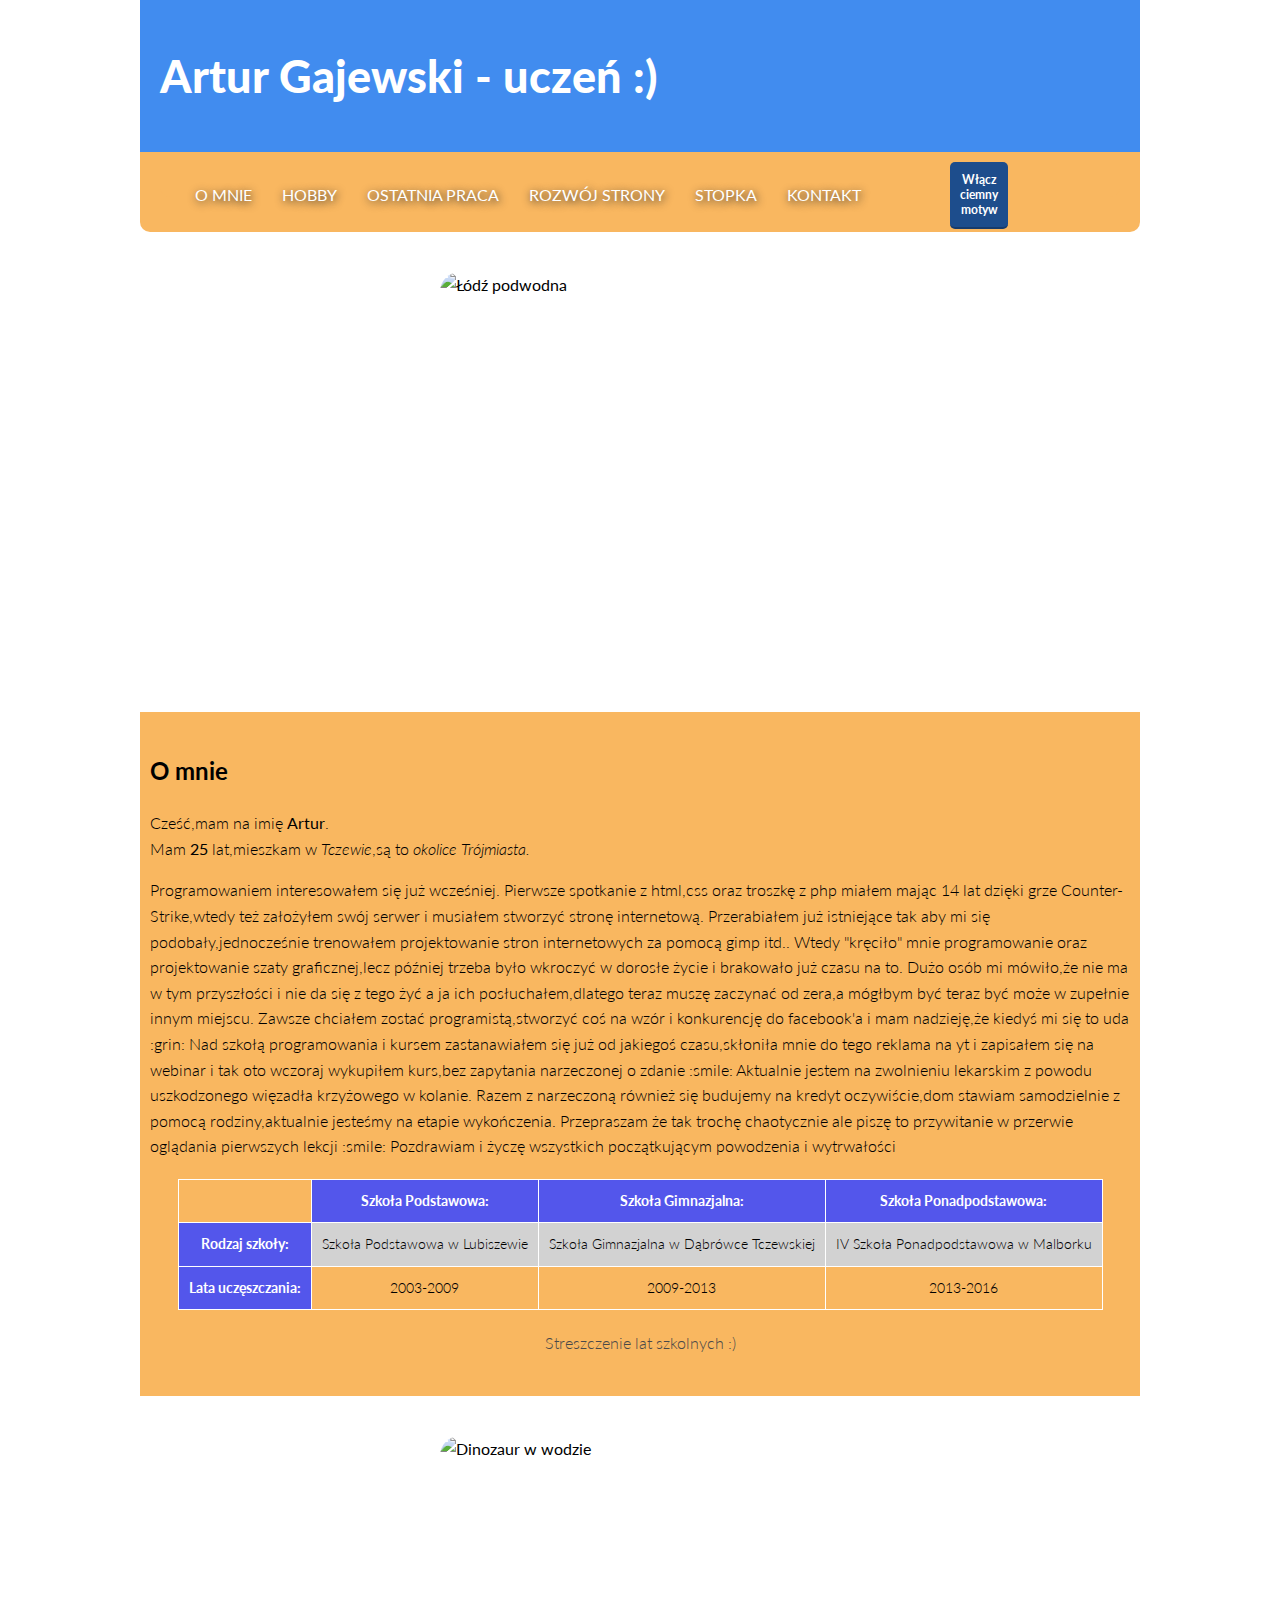
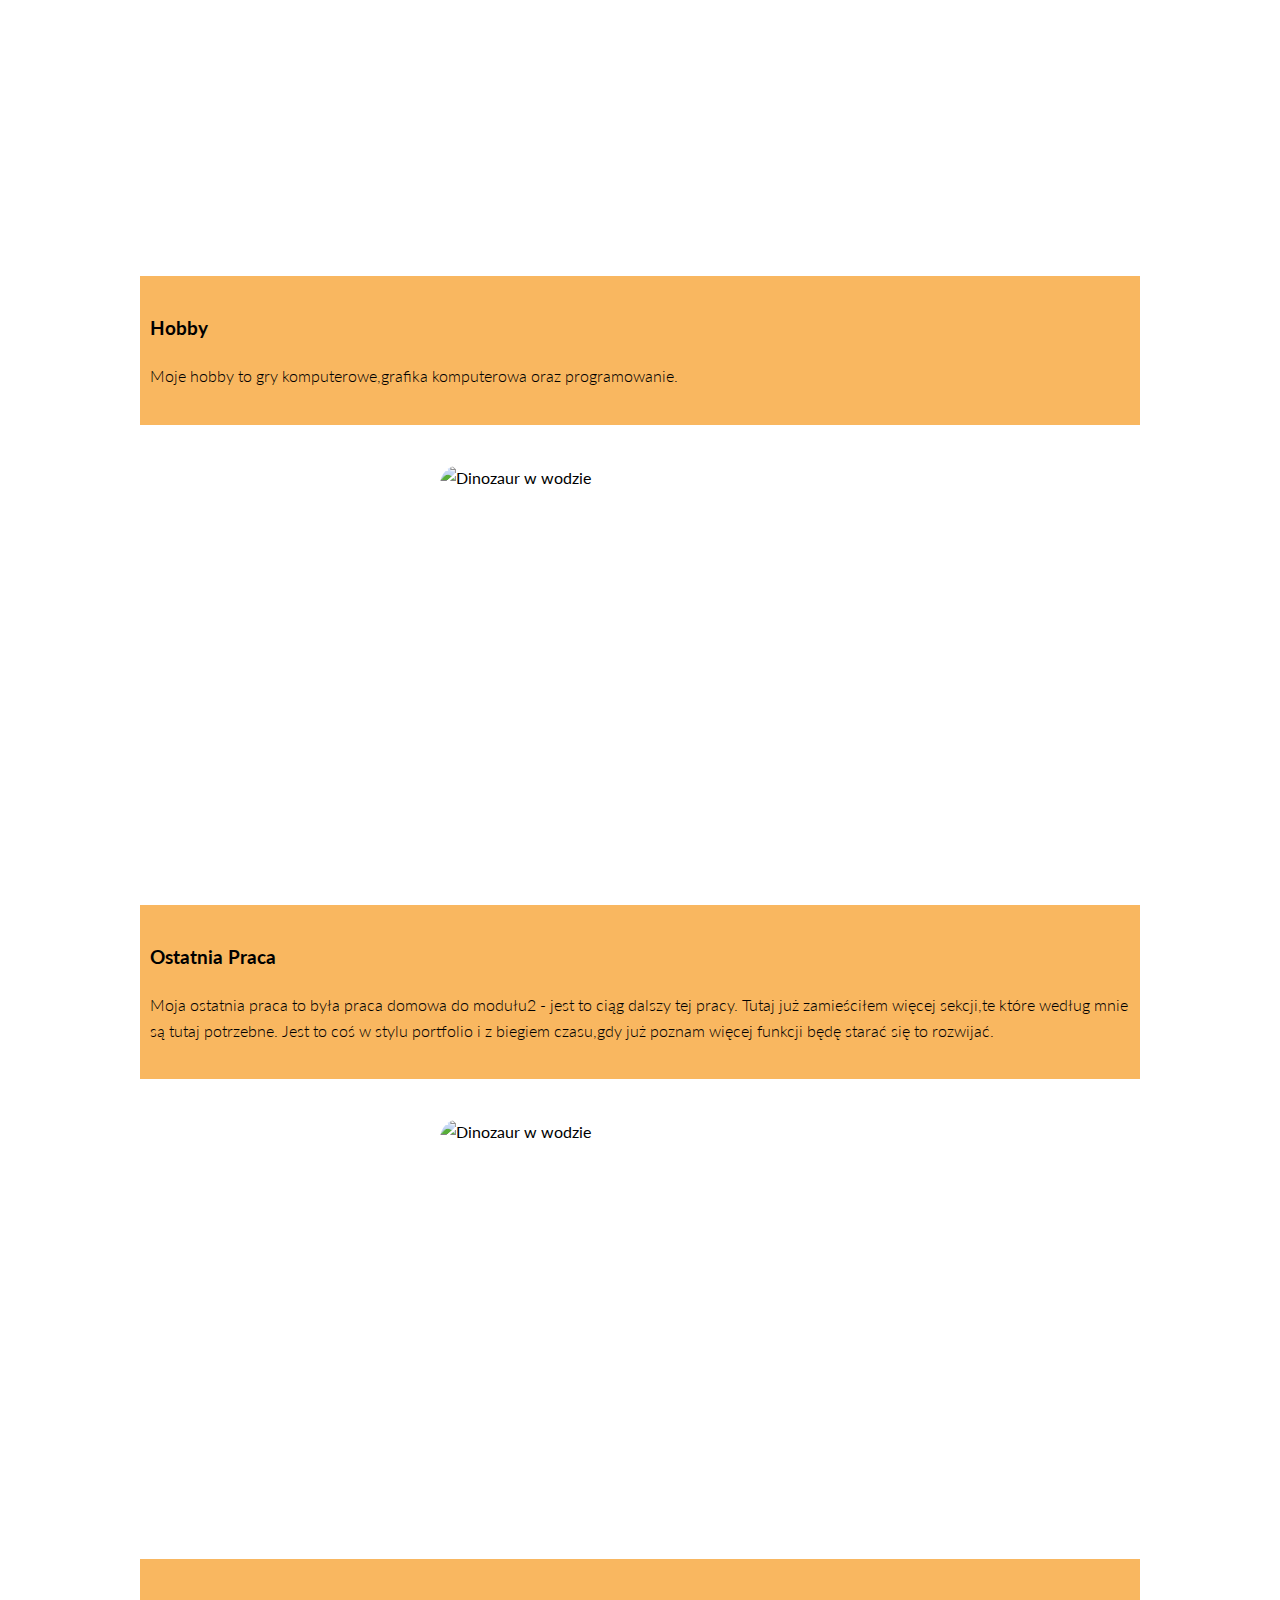
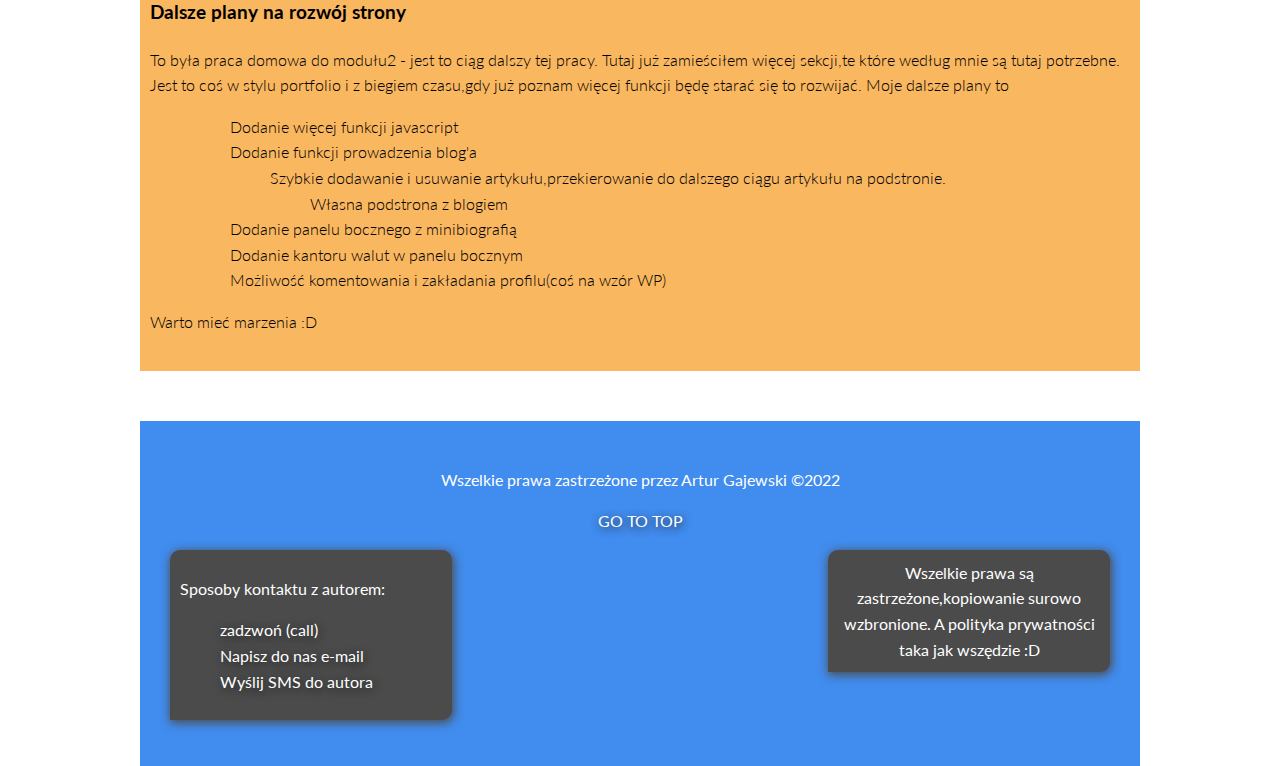
==== index.html @ 911ef3c0 "Initial commit" ====
<!DOCTYPE html>
<html lang="pl">

<head>
    <meta charset="UTF-8">
    <meta http-equiv="X-UA-Compatible" content="IE=edge">
    <meta name="viewport" content="width=device-width, initial-scale=1.0">
    <link href="css/style.css" rel="stylesheet">
    <link href="css/body.css" rel="stylesheet">
    <link href="css/header.css" rel="stylesheet">
    <link href="css/navigation.css" rel="stylesheet">
    <link href="css/article.css" rel="stylesheet">
    <link href="css/table.css" rel="stylesheet">
    <link href="css/footer.css" rel="stylesheet">
    <link rel="stylesheet" href="https://cdnjs.cloudflare.com/ajax/libs/normalize/8.0.1/normalize.min.css"
        integrity="sha512-NhSC1YmyruXifcj/KFRWoC561YpHpc5Jtzgvbuzx5VozKpWvQ+4nXhPdFgmx8xqexRcpAglTj9sIBWINXa8x5w=="
        crossorigin="anonymous" referrerpolicy="no-referrer" />
    <link rel="preconnect" href="https://fonts.googleapis.com">
    <link rel="preconnect" href="https://fonts.gstatic.com" crossorigin>
    <link
        href="https: //fonts.googleapis.com/css2? rodzina= Lato:ital,masa@0,300;0,400;0,700;0,900;1,300;1400;1,700;1900 & display=swap"
        rel="stylesheet">
    <script defer src="js/script.js"></script>
    <title>Moja pierwsza strona</title>
</head>

<body class="body">
    <header id="top">
        <h1 class="top__header">Artur Gajewski - uczeń :)
        </h1>
    </header>
    <nav class="navigation">
        <ul class="navigation">
            <li class="navigation__links--list"><a class="navigation__links" href="#o-mnie"> O mnie</a></li>
            <li class="navigation__links--list"><a class="navigation__links" href="#hobby"> Hobby</a></li>
            <li class="navigation__links--list"><a class="navigation__links" href="#ostatnia-praca"> Ostatnia praca</a>
            </li>
            <li class="navigation__links--list"><a class="navigation__links" href="#rozwoj-strony"> Rozwój strony</a>
            </li>
            <li class="navigation__links--list"><a class="navigation__links" href="#stopka"> Stopka</a></li>
            <li class="navigation__links--list"><a class="navigation__links" href="kontakt.html"> Kontakt</a></li>

            <button class="navigation__button js-button__changeBackground">Włącz <div class="darkedName">ciemny</div>
                motyw</button>
        </ul>
    </nav>
    <section id="o-mnie">
        <div class="article__aboutMe">
            <img height="300" width="300" class="article__image" src="https://i.ibb.co/nnDmrd6/fr.png"
                alt="Łódź podwodna">
        </div>
        <div class="article__aboutMeMore">
            <h2> O mnie</h2>
            <p>Cześć,mam na imię <strong>Artur</strong>.<br>Mam <b>25</b> lat,mieszkam w <i>Tczewie</i>,są to
                <em>okolice
                    Trójmiasta.</em>
            </p>
            <p>Programowaniem interesowałem się
                już wcześniej. Pierwsze spotkanie z html,css oraz troszkę z php miałem mając 14 lat dzięki grze
                Counter-Strike,wtedy też założyłem swój serwer i musiałem stworzyć stronę internetową. Przerabiałem już
                istniejące tak aby mi się podobały,jednocześnie trenowałem projektowanie stron internetowych za pomocą
                gimp
                itd.. Wtedy "kręciło" mnie programowanie oraz projektowanie szaty graficznej,lecz później trzeba było
                wkroczyć w dorosłe życie i brakowało już czasu na to. Dużo osób mi mówiło,że nie ma w tym przyszłości i
                nie
                da się z tego żyć a ja ich posłuchałem,dlatego teraz muszę zaczynać od zera,a mógłbym być teraz być może
                w
                zupełnie innym miejscu. Zawsze chciałem zostać programistą,stworzyć coś na wzór i konkurencję do
                facebook'a
                i mam nadzieję,że kiedyś mi się to uda :grin: Nad szkołą programowania i kursem zastanawiałem się już od
                jakiegoś czasu,skłoniła mnie do tego reklama na yt i zapisałem się na webinar i tak oto wczoraj
                wykupiłem
                kurs,bez zapytania narzeczonej o zdanie :smile: Aktualnie jestem na zwolnieniu lekarskim z powodu
                uszkodzonego więzadła krzyżowego w kolanie. Razem z narzeczoną również się budujemy na kredyt
                oczywiście,dom
                stawiam samodzielnie z pomocą rodziny,aktualnie jesteśmy na etapie wykończenia. Przepraszam że tak
                trochę
                chaotycznie ale piszę to przywitanie w przerwie oglądania pierwszych lekcji :smile: Pozdrawiam i życzę
                wszystkich początkującym powodzenia i wytrwałości</p>
            <p>
            <table class="table">
                <caption class="table__caption">Streszczenie lat szkolnych :)</caption>
                <tr class="table__row">
                    <th scope="col" class="table__cell"></th>
                    <th scope="col" class="table__cell table__cell--header">Szkoła Podstawowa:</th>
                    <th scope="col" class="table__cell table__cell--header">Szkoła Gimnazjalna:</th>
                    <th scope="col" class="table__cell table__cell--header">Szkoła Ponadpodstawowa:</th>
                </tr>
                <tr class="table__row">
                    <th scope="row" class="table__cell table__cell--header">Rodzaj szkoły:</th>
                    <td class="table__cell">Szkoła Podstawowa w Lubiszewie
                    </td>
                    <td class="table__cell">Szkoła Gimnazjalna w Dąbrówce Tczewskiej</td>
                    <td class="table__cell">IV Szkoła Ponadpodstawowa w Malborku</td>
                </tr>
                <tr class="table__row">
                    <th scope="row" class="table__cell table__cell--header">Lata uczęszczania:</th>
                    <td class="table__cell">2003-2009</td>
                    <td class="table__cell">2009-2013</td>
                    <td class="table__cell">2013-2016</td>
                </tr>

            </table>
            </p>
        </div>
    </section>
    <section id="hobby">
        <div class="article__aboutMe">
            <img height="300" width="300" class="article__image" src="https://i.ibb.co/V9R0F4C/fr3.jpg"
                alt="Dinozaur w wodzie">
        </div>
        <div class="article__aboutMeMore">
            <h3> Hobby </h3>
            <p>Moje hobby to gry komputerowe,grafika komputerowa oraz programowanie.</p>
        </div>
    </section>
    <section id="ostatnia-praca">
        <div class="article__aboutMe">
            <img height="300" width="300" class="article__image" src="https://i.ibb.co/86GWnsB/fr2.webp"
                alt="Dinozaur w wodzie">
        </div>
        <div class="article__aboutMeMore">
            <h3> Ostatnia Praca </h3>
            <p>Moja ostatnia praca to była praca domowa do modułu2 - jest to ciąg dalszy tej pracy.
                Tutaj już zamieściłem więcej sekcji,te które według mnie są tutaj potrzebne. Jest to coś w stylu
                portfolio i z biegiem czasu,gdy już poznam więcej funkcji będę starać się to rozwijać.
            </p>
        </div>
    </section>
    <section id="rozwoj-strony">
        <div class="article__aboutMe">
            <img height="300" width="300" class="article__image" src="https://i.ibb.co/kXwbJT5/fr4.png"
                alt="Dinozaur w wodzie">
        </div>
        <div class="article__aboutMeMore">
            <h3> Dalsze plany na rozwój strony </h3>
            <p>To była praca domowa do modułu2 - jest to ciąg dalszy tej pracy.
                Tutaj już zamieściłem więcej sekcji,te które według mnie są tutaj potrzebne. Jest to coś w stylu
                portfolio i z biegiem czasu,gdy już poznam więcej funkcji będę starać się to rozwijać. Moje dalsze plany
                to
            <ul>
                <ol>
                    Dodanie więcej funkcji javascript
                </ol>
                <ol>Dodanie funkcji prowadzenia blog'a
                    <ol>Szybkie dodawanie i usuwanie artykułu,przekierowanie do dalszego ciągu artykułu na podstronie.
                        <ol>
                            Własna podstrona z blogiem
                        </ol>
                    </ol>
                </ol>
                <ol>Dodanie panelu bocznego z minibiografią</ol>
                <ol>Dodanie kantoru walut w panelu bocznym</ol>
                <ol>Możliwość komentowania i zakładania profilu(coś na wzór WP)</ol>
            </ul>
            </p>
            <p> Warto mieć marzenia :D</p>
        </div>
    </section>
    <footer id="stopka" class="footer">
        <p> Wszelkie prawa zastrzeżone przez Artur Gajewski &copy;2022</p>
        <a class="footer__gotop" href="#top"> Go to top</a>
        <p>
        <div class="footer__privatePolitics">
            Wszelkie prawa są zastrzeżone,kopiowanie surowo wzbronione.
            A polityka prywatności taka jak wszędzie :D
        </div>
        <nav id="linki-stopka" class="navigation__footer">

            <p>
                Sposoby kontaktu z autorem:
            </p>
            <ul>
                <ol class="footer__organizeListChange">
                    <a class="footer__links" href="tel:+48513284900"> zadzwoń (call)</a>
                </ol>
                <ol class="footer__organizeListChange">
                    <a class="footer__links"
                        href="mailto:arturgaj6@wp.pl?subject=Wiadomość%20z%20TwojePierwszaStrona&body=Świetna strona,dodaj w email coś od siebie a ja Cię pozdrawiam serdecznie :) Miłego dnia Ci życzę :)">Napisz
                        do nas e-mail</a>
                </ol>
                <ol class="footer__organizeListChange">
                    <a class="footer__links" href="sms:+48513284900">Wyślij SMS do autora</a>
                </ol>
            </ul>
        </nav>
        </p>

    </footer>

</body>

</html>
---- css/style.css ----
@import url("https://fonts.googleapis.com/css2?family=Lato:ital,wght@0,300;0,400;0,700;0,900;1,300;1,400;1,700;1,900&display=swap");
---- css/body.css ----
html {
    box-sizing: border-box;
    word-break: break-word;
  }
  
  *,
  ::after,
  ::before {
    box-sizing: inherit;
  }
  
  .body {
    background-color: #fff;
    max-width: 1000px;
    margin: auto;
    font-family: "Lato", sans-serif;
    font-size: 16px;
    line-height: 1.6;
  }
  
  .darkBody {
    background-color: #222;
    color: #fff;
  }

  .navigation__button {
    position: relative;
    margin: -20px auto;
    font-weight: bold;
    font-family: 'Lato', sans-serif;
    font-size: 12px;
    color: #fff;
    background-color: rgb(29, 77, 140);
    float: right;
    margin-right: 10%;
    padding: 10px;
    border-radius: 5px;
    border: none;
    border-bottom: 2px solid rgb(23, 59, 107);
}

.dark {
    color: #fff;
}

.navigation__button:hover {
    background-color: rgb(249, 183, 96);
}
---- css/header.css ----
.top__header {
    font-weight: 900;
    font-family: "Lato", sans-serif;
    font-size: 45px;
    color: #fff;
    background-color: rgb(65, 140, 239);
    padding: 40px 20px;
    margin: 0;
}
---- css/navigation.css ----
.navigation {
    margin-top: auto;
    background-color: rgb(249, 183, 96);
    color: #eaeaea;
    font-size: 16px;
    padding: 15px 20px;
    border-radius: 0px 0px 10px 10px;
    list-style-type:none;
    margin-bottom:20px;
}

.navigation__links {
    color: #fff;
    text-decoration: none;
    text-shadow: 1px 2px 9px #222;
    text-transform: uppercase;
    padding: 10px 15px;
}

.navigation__links:hover {
    background-color: rgb(65, 140, 239);
    border-bottom: 2px solid rgb(44, 100, 174);
    border-left: 3px solid rgb(37, 85, 147);
    border-radius: 5px 7px 9px 0px;
}

.navigation__links--list {
    float: left;
}
---- css/article.css ----
.article__aboutMe {
    margin-left: 0;
}

.article__aboutMeMore {
    margin: 0;
    background-color: rgb(249, 183, 96);
    padding: 20px 10px;
    font-family: "Lato", sans-serif;
    font-size: 16px;
    font-weight: 300;
    line-height: 1.6;
}

.article__image {
    border-radius: 20px;
    width: 100%;
    height: 100%;
    max-width: 400px;
    max-height: 400px;
    margin: 40px auto;
    display: block;
}
---- css/table.css ----
.table {
    margin: 20px auto;
    border-collapse: collapse;
    overflow-x: scroll;
}

.table__caption {
    margin-top: 20px;
    color: #494949;
    font-size: 16px;
    caption-side: bottom;
    text-align: center;
}

.table__cell {
    border: 1px solid #fff;
    padding: 10px;
    font-size: 14px;
    vertical-align: middle;
    text-align: center;
}

.table__row:nth-child(even) {
    background-color: #d2d2d2;
}

.table__row:hover {
    background-color: rgb(83, 86, 235);
    color: #fff;
}

.table__cell--header {
    background-color: rgb(83, 86, 235);
    color: #fff;
}
---- css/footer.css ----
.footer {
    background-color: rgb(65, 140, 239);
    padding: 30px;
    margin-top: 50px;
    color: #fff;
    text-align: center;
}

.navigation__footer {
    background-color: rgb(75, 75, 75);
    max-width: 30%;
    min-width: 30%;
    text-align: left;
    padding: 10px;
    border-radius: 10px 10px 10px 0px;
    box-shadow: 1px 2px 10px 1px #4c4c4c;
}

.footer__gotop {
    color: #fff;
    text-decoration: none;
    text-shadow: 1px 2px 9px #222;
    text-transform: uppercase;
    padding: 10px;
    text-align: center;
}

.footer__gotop:hover {
    color: rgb(61, 61, 61);
    text-shadow: 1px 2px 9px rgb(108, 108, 108);
    border-bottom: 2px solid #4c4c4c;
    border-left: 3px solid rgb(44, 100, 174);
}

.footer__links {
    margin-left: 0px;
    margin-top: 5px;
    color: #fff;
    text-decoration: none;
    text-shadow: 1px 2px 9px #222;
    padding: 10px;
    padding-top: 15px;
}

.footer__links:hover {
    color: #fff;
    text-shadow: 1px 2px 9px rgb(108, 108, 108);
    margin-left: 10px;
}

.footer__organizeListChange {
    margin-left: -50px;
}

.footer__privatePolitics {
    display: block;
    background-color: rgb(75, 75, 75);
    max-width: 30%;
    min-width: 30%;
    padding: 10px;
    border-radius: 10px 10px 10px 0px;
    box-shadow: 1px 2px 10px 1px #4c4c4c;
    float: right;
}
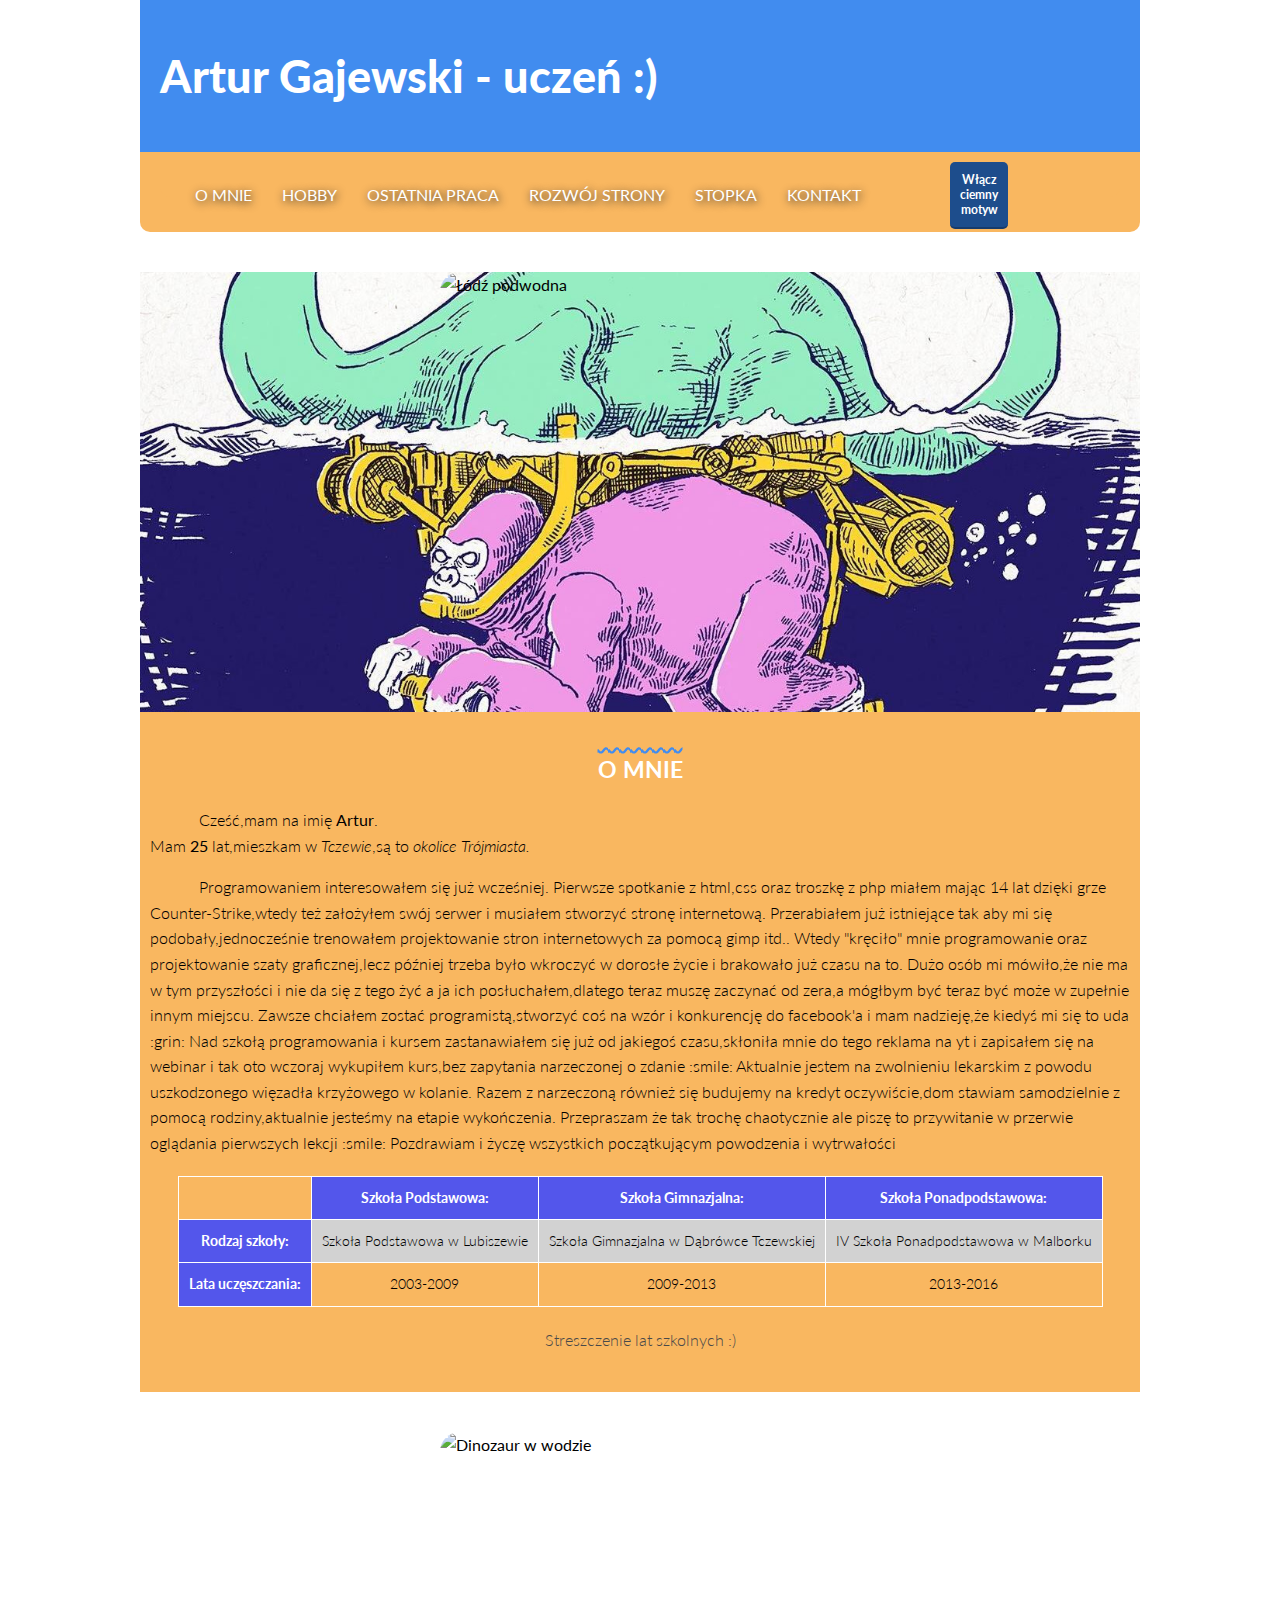
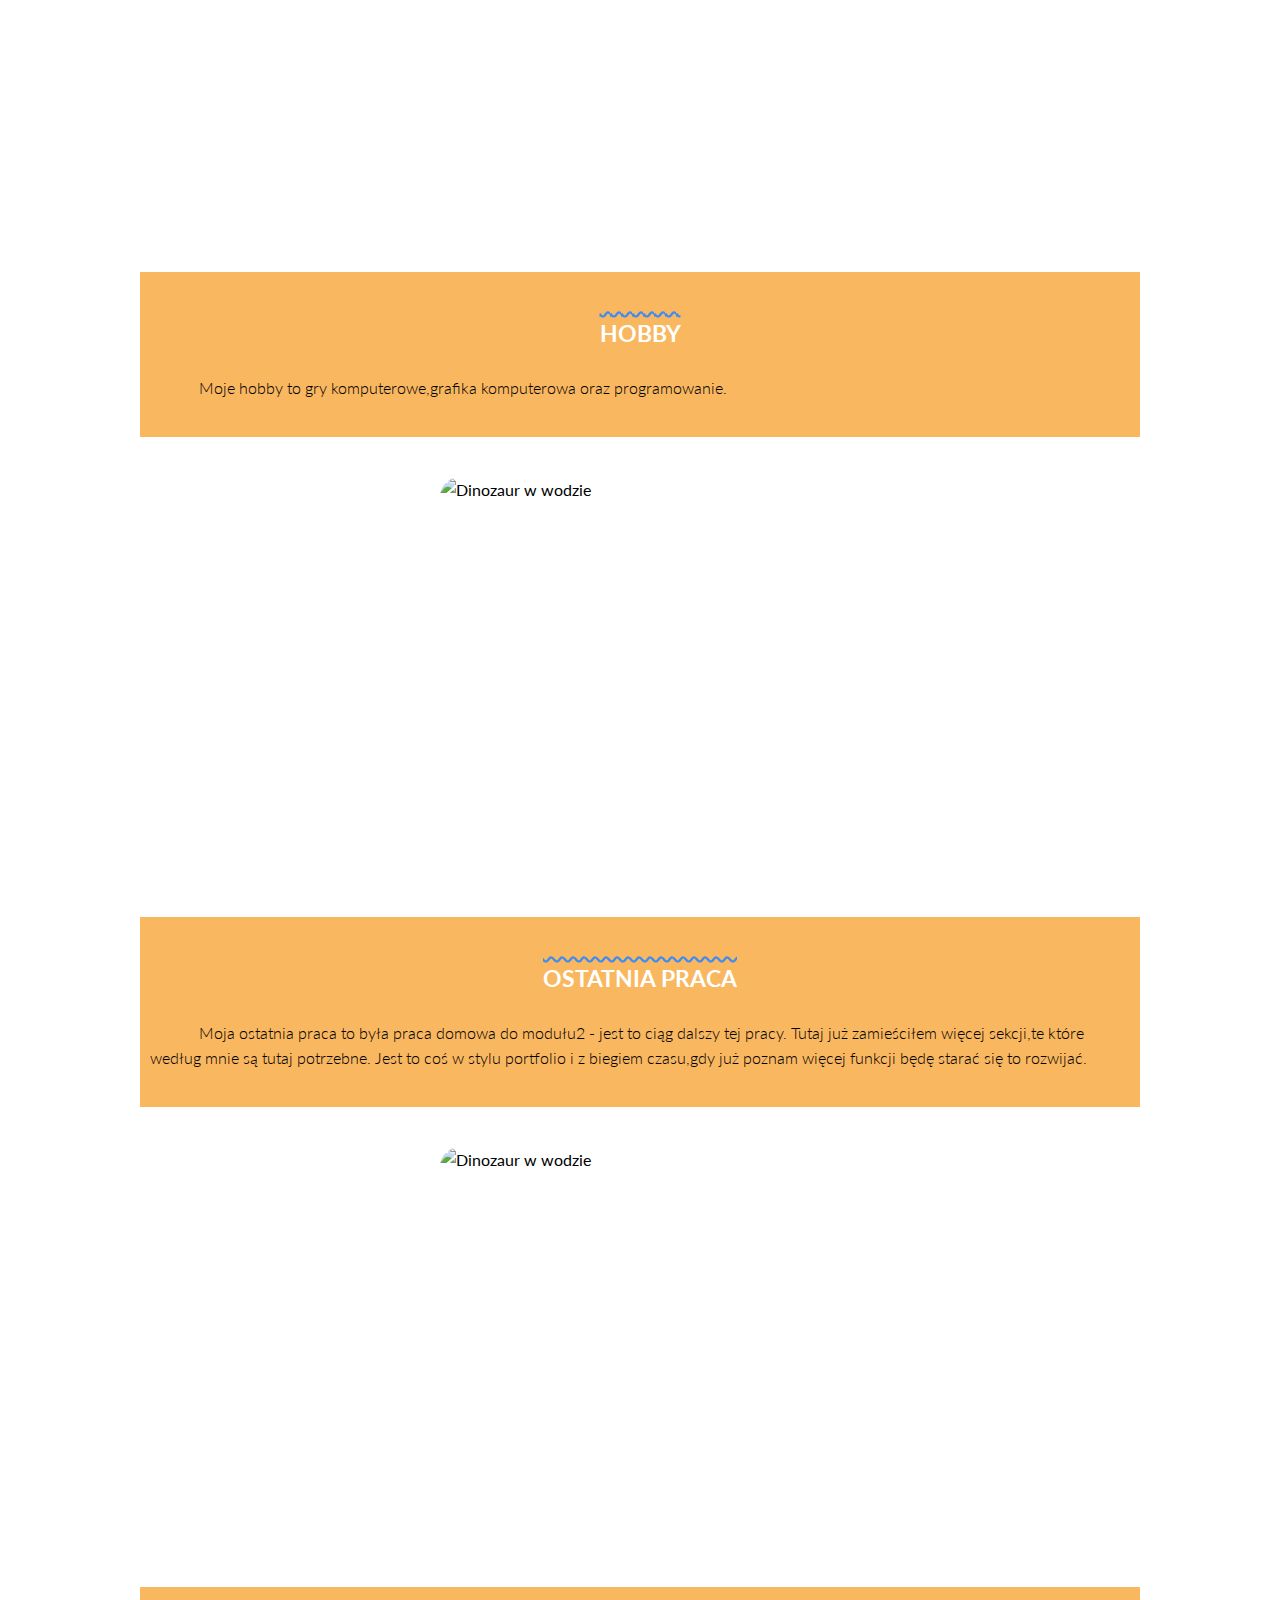
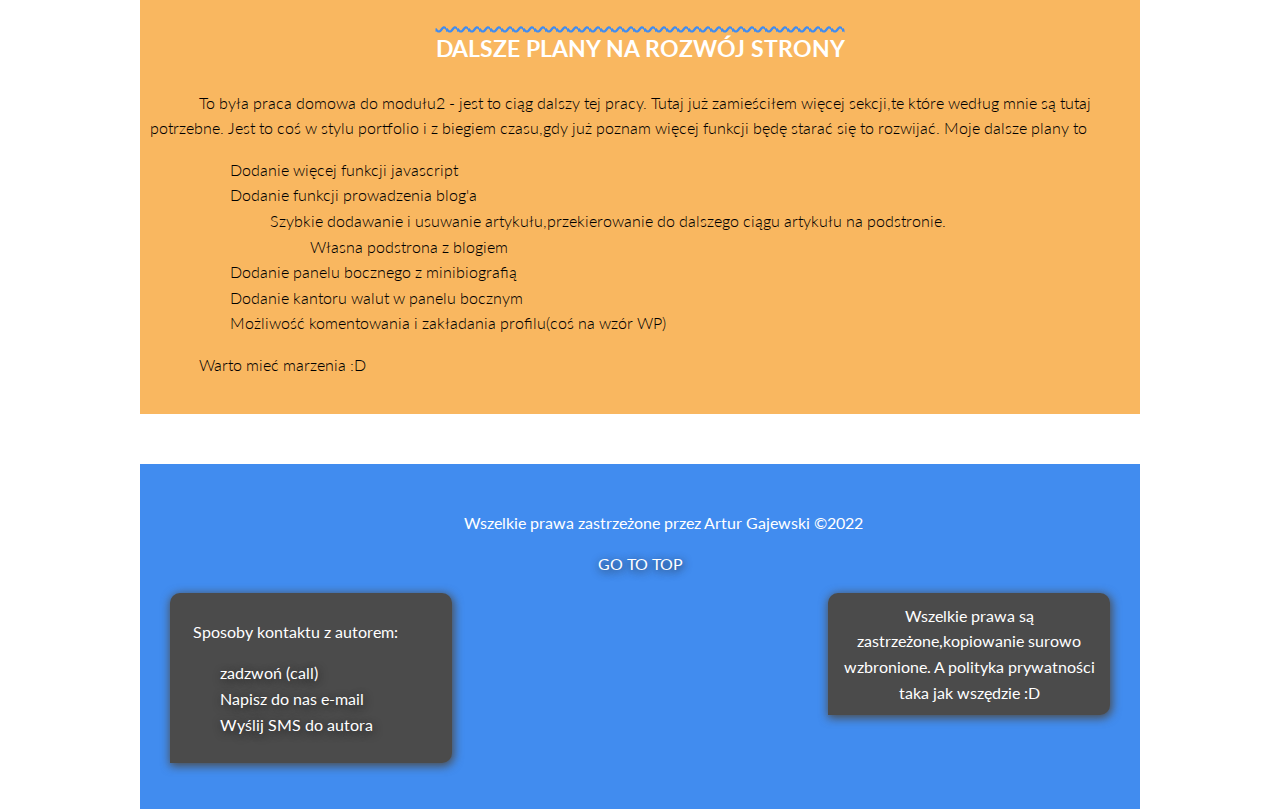
==== commit 07547715: "added a few class to section/add background image" ====
--- a/index.html
+++ b/index.html
@@ -5,6 +5,7 @@
     <meta charset="UTF-8">
     <meta http-equiv="X-UA-Compatible" content="IE=edge">
     <meta name="viewport" content="width=device-width, initial-scale=1.0">
+    <link href="css/main.css" rel="stylesheet">
     <link href="css/style.css" rel="stylesheet">
     <link href="css/body.css" rel="stylesheet">
     <link href="css/header.css" rel="stylesheet">
@@ -22,6 +23,8 @@
         rel="stylesheet">
     <script defer src="js/script.js"></script>
     <title>Moja pierwsza strona</title>
+    <meta property="og:image" content="images/homepage.png">
+    <link rel="icon" href="images/favicon.png">
 </head>
 
 <body class="body">
@@ -44,130 +47,140 @@
                 motyw</button>
         </ul>
     </nav>
-    <section id="o-mnie">
-        <div class="article__aboutMe">
-            <img height="300" width="300" class="article__image" src="https://i.ibb.co/nnDmrd6/fr.png"
-                alt="Łódź podwodna">
-        </div>
-        <div class="article__aboutMeMore">
-            <h2> O mnie</h2>
-            <p>Cześć,mam na imię <strong>Artur</strong>.<br>Mam <b>25</b> lat,mieszkam w <i>Tczewie</i>,są to
-                <em>okolice
-                    Trójmiasta.</em>
-            </p>
-            <p>Programowaniem interesowałem się
-                już wcześniej. Pierwsze spotkanie z html,css oraz troszkę z php miałem mając 14 lat dzięki grze
-                Counter-Strike,wtedy też założyłem swój serwer i musiałem stworzyć stronę internetową. Przerabiałem już
-                istniejące tak aby mi się podobały,jednocześnie trenowałem projektowanie stron internetowych za pomocą
-                gimp
-                itd.. Wtedy "kręciło" mnie programowanie oraz projektowanie szaty graficznej,lecz później trzeba było
-                wkroczyć w dorosłe życie i brakowało już czasu na to. Dużo osób mi mówiło,że nie ma w tym przyszłości i
-                nie
-                da się z tego żyć a ja ich posłuchałem,dlatego teraz muszę zaczynać od zera,a mógłbym być teraz być może
-                w
-                zupełnie innym miejscu. Zawsze chciałem zostać programistą,stworzyć coś na wzór i konkurencję do
-                facebook'a
-                i mam nadzieję,że kiedyś mi się to uda :grin: Nad szkołą programowania i kursem zastanawiałem się już od
-                jakiegoś czasu,skłoniła mnie do tego reklama na yt i zapisałem się na webinar i tak oto wczoraj
-                wykupiłem
-                kurs,bez zapytania narzeczonej o zdanie :smile: Aktualnie jestem na zwolnieniu lekarskim z powodu
-                uszkodzonego więzadła krzyżowego w kolanie. Razem z narzeczoną również się budujemy na kredyt
-                oczywiście,dom
-                stawiam samodzielnie z pomocą rodziny,aktualnie jesteśmy na etapie wykończenia. Przepraszam że tak
-                trochę
-                chaotycznie ale piszę to przywitanie w przerwie oglądania pierwszych lekcji :smile: Pozdrawiam i życzę
-                wszystkich początkującym powodzenia i wytrwałości</p>
-            <p>
-            <table class="table">
-                <caption class="table__caption">Streszczenie lat szkolnych :)</caption>
-                <tr class="table__row">
-                    <th scope="col" class="table__cell"></th>
-                    <th scope="col" class="table__cell table__cell--header">Szkoła Podstawowa:</th>
-                    <th scope="col" class="table__cell table__cell--header">Szkoła Gimnazjalna:</th>
-                    <th scope="col" class="table__cell table__cell--header">Szkoła Ponadpodstawowa:</th>
-                </tr>
-                <tr class="table__row">
-                    <th scope="row" class="table__cell table__cell--header">Rodzaj szkoły:</th>
-                    <td class="table__cell">Szkoła Podstawowa w Lubiszewie
-                    </td>
-                    <td class="table__cell">Szkoła Gimnazjalna w Dąbrówce Tczewskiej</td>
-                    <td class="table__cell">IV Szkoła Ponadpodstawowa w Malborku</td>
-                </tr>
-                <tr class="table__row">
-                    <th scope="row" class="table__cell table__cell--header">Lata uczęszczania:</th>
-                    <td class="table__cell">2003-2009</td>
-                    <td class="table__cell">2009-2013</td>
-                    <td class="table__cell">2013-2016</td>
-                </tr>
-
-            </table>
-            </p>
-        </div>
-    </section>
-    <section id="hobby">
-        <div class="article__aboutMe">
-            <img height="300" width="300" class="article__image" src="https://i.ibb.co/V9R0F4C/fr3.jpg"
-                alt="Dinozaur w wodzie">
-        </div>
-        <div class="article__aboutMeMore">
-            <h3> Hobby </h3>
-            <p>Moje hobby to gry komputerowe,grafika komputerowa oraz programowanie.</p>
-        </div>
-    </section>
-    <section id="ostatnia-praca">
-        <div class="article__aboutMe">
-            <img height="300" width="300" class="article__image" src="https://i.ibb.co/86GWnsB/fr2.webp"
-                alt="Dinozaur w wodzie">
-        </div>
-        <div class="article__aboutMeMore">
-            <h3> Ostatnia Praca </h3>
-            <p>Moja ostatnia praca to była praca domowa do modułu2 - jest to ciąg dalszy tej pracy.
-                Tutaj już zamieściłem więcej sekcji,te które według mnie są tutaj potrzebne. Jest to coś w stylu
-                portfolio i z biegiem czasu,gdy już poznam więcej funkcji będę starać się to rozwijać.
-            </p>
-        </div>
-    </section>
-    <section id="rozwoj-strony">
-        <div class="article__aboutMe">
-            <img height="300" width="300" class="article__image" src="https://i.ibb.co/kXwbJT5/fr4.png"
-                alt="Dinozaur w wodzie">
-        </div>
-        <div class="article__aboutMeMore">
-            <h3> Dalsze plany na rozwój strony </h3>
-            <p>To była praca domowa do modułu2 - jest to ciąg dalszy tej pracy.
-                Tutaj już zamieściłem więcej sekcji,te które według mnie są tutaj potrzebne. Jest to coś w stylu
-                portfolio i z biegiem czasu,gdy już poznam więcej funkcji będę starać się to rozwijać. Moje dalsze plany
-                to
-            <ul>
-                <ol>
-                    Dodanie więcej funkcji javascript
-                </ol>
-                <ol>Dodanie funkcji prowadzenia blog'a
-                    <ol>Szybkie dodawanie i usuwanie artykułu,przekierowanie do dalszego ciągu artykułu na podstronie.
-                        <ol>
-                            Własna podstrona z blogiem
+    <main class="main__background">
+        <section id="o-mnie">
+            <div class="article__aboutMe">
+                <img height="300" width="300" class="article__image" src="https://i.ibb.co/nnDmrd6/fr.png"
+                    alt="Łódź podwodna">
+            </div>
+            <div class="article__aboutMeMore">
+                <h2 class="section__tittle"> O mnie</h2>
+                <p class="paragraph">Cześć,mam na imię <strong>Artur</strong>.<br>Mam <b>25</b> lat,mieszkam w <i>Tczewie</i>,są to
+                    <em>okolice
+                        Trójmiasta.</em>
+                </p>
+                <p class="paragraph">Programowaniem interesowałem się
+                    już wcześniej. Pierwsze spotkanie z html,css oraz troszkę z php miałem mając 14 lat dzięki grze
+                    Counter-Strike,wtedy też założyłem swój serwer i musiałem stworzyć stronę internetową. Przerabiałem
+                    już
+                    istniejące tak aby mi się podobały,jednocześnie trenowałem projektowanie stron internetowych za
+                    pomocą
+                    gimp
+                    itd.. Wtedy "kręciło" mnie programowanie oraz projektowanie szaty graficznej,lecz później trzeba
+                    było
+                    wkroczyć w dorosłe życie i brakowało już czasu na to. Dużo osób mi mówiło,że nie ma w tym
+                    przyszłości i
+                    nie
+                    da się z tego żyć a ja ich posłuchałem,dlatego teraz muszę zaczynać od zera,a mógłbym być teraz być
+                    może
+                    w
+                    zupełnie innym miejscu. Zawsze chciałem zostać programistą,stworzyć coś na wzór i konkurencję do
+                    facebook'a
+                    i mam nadzieję,że kiedyś mi się to uda :grin: Nad szkołą programowania i kursem zastanawiałem się
+                    już od
+                    jakiegoś czasu,skłoniła mnie do tego reklama na yt i zapisałem się na webinar i tak oto wczoraj
+                    wykupiłem
+                    kurs,bez zapytania narzeczonej o zdanie :smile: Aktualnie jestem na zwolnieniu lekarskim z powodu
+                    uszkodzonego więzadła krzyżowego w kolanie. Razem z narzeczoną również się budujemy na kredyt
+                    oczywiście,dom
+                    stawiam samodzielnie z pomocą rodziny,aktualnie jesteśmy na etapie wykończenia. Przepraszam że tak
+                    trochę
+                    chaotycznie ale piszę to przywitanie w przerwie oglądania pierwszych lekcji :smile: Pozdrawiam i
+                    życzę
+                    wszystkich początkującym powodzenia i wytrwałości</p>
+                <p class="paragraph">
+                <table class="table">
+                    <caption class="table__caption">Streszczenie lat szkolnych :)</caption>
+                    <tr class="table__row">
+                        <th scope="col" class="table__cell"></th>
+                        <th scope="col" class="table__cell table__cell--header">Szkoła Podstawowa:</th>
+                        <th scope="col" class="table__cell table__cell--header">Szkoła Gimnazjalna:</th>
+                        <th scope="col" class="table__cell table__cell--header">Szkoła Ponadpodstawowa:</th>
+                    </tr>
+                    <tr class="table__row">
+                        <th scope="row" class="table__cell table__cell--header">Rodzaj szkoły:</th>
+                        <td class="table__cell">Szkoła Podstawowa w Lubiszewie
+                        </td>
+                        <td class="table__cell">Szkoła Gimnazjalna w Dąbrówce Tczewskiej</td>
+                        <td class="table__cell">IV Szkoła Ponadpodstawowa w Malborku</td>
+                    </tr>
+                    <tr class="table__row">
+                        <th scope="row" class="table__cell table__cell--header">Lata uczęszczania:</th>
+                        <td class="table__cell">2003-2009</td>
+                        <td class="table__cell">2009-2013</td>
+                        <td class="table__cell">2013-2016</td>
+                    </tr>
+
+                </table>
+                </p>
+            </div>
+        </section>
+        <section id="hobby">
+            <div class="article__aboutMe">
+                <img height="300" width="300" class="article__image" src="https://i.ibb.co/V9R0F4C/fr3.jpg"
+                    alt="Dinozaur w wodzie">
+            </div>
+            <div class="article__aboutMeMore">
+                <p class="section__tittle"> Hobby </h3>
+                <p class="paragraph">Moje hobby to gry komputerowe,grafika komputerowa oraz programowanie.</p>
+            </div>
+        </section>
+        <section id="ostatnia-praca">
+            <div class="article__aboutMe">
+                <img height="300" width="300" class="article__image" src="https://i.ibb.co/86GWnsB/fr2.webp"
+                    alt="Dinozaur w wodzie">
+            </div>
+            <div class="article__aboutMeMore">
+                <p class="section__tittle"> Ostatnia Praca </h3>
+                <p class="paragraph">Moja ostatnia praca to była praca domowa do modułu2 - jest to ciąg dalszy tej pracy.
+                    Tutaj już zamieściłem więcej sekcji,te które według mnie są tutaj potrzebne. Jest to coś w stylu
+                    portfolio i z biegiem czasu,gdy już poznam więcej funkcji będę starać się to rozwijać.
+                </p>
+            </div>
+        </section>
+        <section id="rozwoj-strony">
+            <div class="article__aboutMe">
+                <img height="300" width="300" class="article__image" src="https://i.ibb.co/kXwbJT5/fr4.png"
+                    alt="Dinozaur w wodzie">
+            </div>
+            <div class="article__aboutMeMore">
+                <p class="section__tittle"> Dalsze plany na rozwój strony </h3>
+                <p class="paragraph">To była praca domowa do modułu2 - jest to ciąg dalszy tej pracy.
+                    Tutaj już zamieściłem więcej sekcji,te które według mnie są tutaj potrzebne. Jest to coś w stylu
+                    portfolio i z biegiem czasu,gdy już poznam więcej funkcji będę starać się to rozwijać. Moje dalsze
+                    plany
+                    to
+                <ul>
+                    <ol>
+                        Dodanie więcej funkcji javascript
+                    </ol>
+                    <ol>Dodanie funkcji prowadzenia blog'a
+                        <ol>Szybkie dodawanie i usuwanie artykułu,przekierowanie do dalszego ciągu artykułu na
+                            podstronie.
+                            <ol>
+                                Własna podstrona z blogiem
+                            </ol>
                         </ol>
                     </ol>
-                </ol>
-                <ol>Dodanie panelu bocznego z minibiografią</ol>
-                <ol>Dodanie kantoru walut w panelu bocznym</ol>
-                <ol>Możliwość komentowania i zakładania profilu(coś na wzór WP)</ol>
-            </ul>
-            </p>
-            <p> Warto mieć marzenia :D</p>
-        </div>
-    </section>
+                    <ol>Dodanie panelu bocznego z minibiografią</ol>
+                    <ol>Dodanie kantoru walut w panelu bocznym</ol>
+                    <ol>Możliwość komentowania i zakładania profilu(coś na wzór WP)</ol>
+                </ul>
+                </p>
+                <p class="paragraph"> Warto mieć marzenia :D</p>
+            </div>
+        </section>
     <footer id="stopka" class="footer">
-        <p> Wszelkie prawa zastrzeżone przez Artur Gajewski &copy;2022</p>
+        <p class="paragraph"> Wszelkie prawa zastrzeżone przez Artur Gajewski &copy;2022</p>
         <a class="footer__gotop" href="#top"> Go to top</a>
-        <p>
+        <p class="paragraph">
         <div class="footer__privatePolitics">
             Wszelkie prawa są zastrzeżone,kopiowanie surowo wzbronione.
             A polityka prywatności taka jak wszędzie :D
         </div>
         <nav id="linki-stopka" class="navigation__footer">
 
-            <p>
+            <p class="paragraph">
                 Sposoby kontaktu z autorem:
             </p>
             <ul>
@@ -187,7 +200,7 @@
         </p>
 
     </footer>
-
+</main>
 </body>
 
 </html>--- a/css/main.css
+++ b/css/main.css
@@ -0,0 +1,9 @@
+.main__background{
+    background-image: url("../images/fr3.jpg");
+    background-size: cover;
+    background-attachment: fixed;
+}
+
+.paragraph {
+    text-indent: 5%;
+}--- a/css/article.css
+++ b/css/article.css
@@ -20,4 +20,16 @@
     max-height: 400px;
     margin: 40px auto;
     display: block;
+    object-fit: cover;
+    object-position: center;
+}
+
+.section__tittle {
+    text-align: center;
+    font-family: 'Lato', sans-serif;
+    font-size: 23px;
+    font-weight: 700;
+    color: #fff;
+    text-decoration: overline wavy rgb(65, 140, 239);
+    text-transform: uppercase;
 }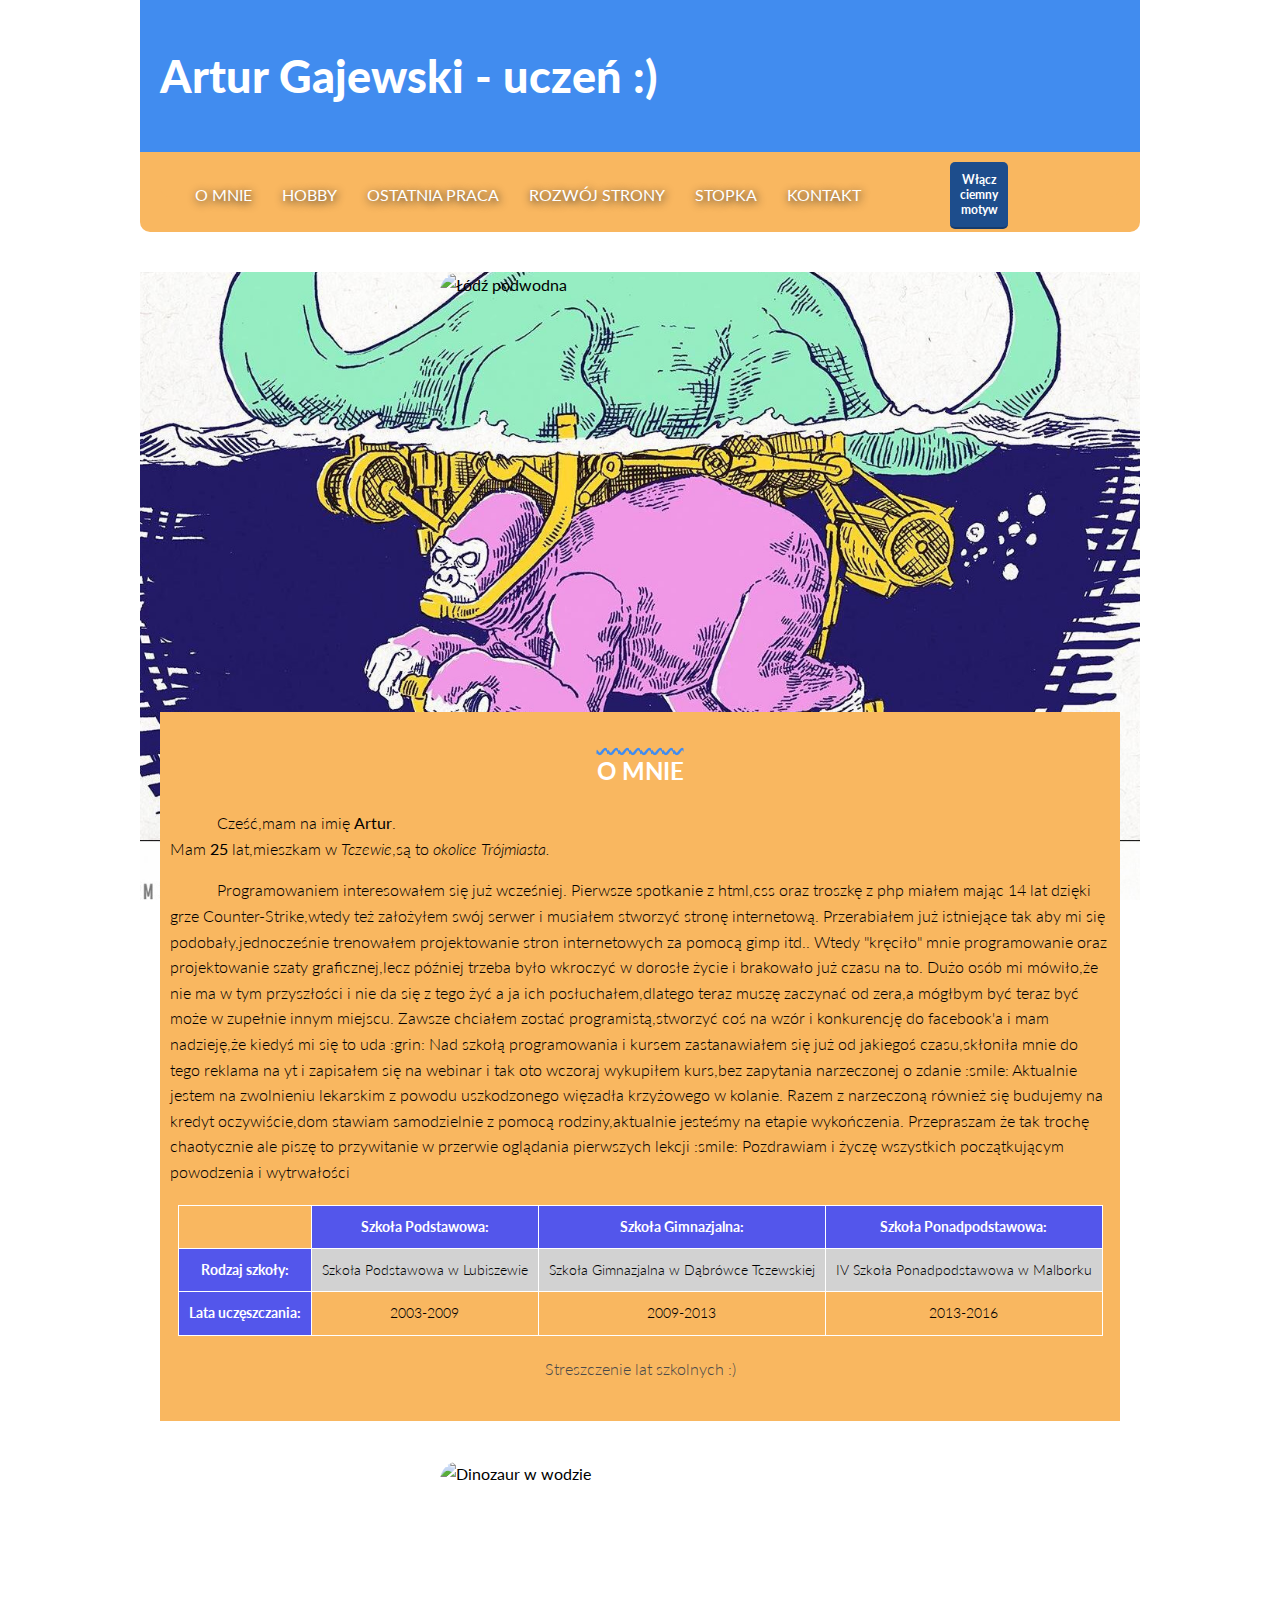
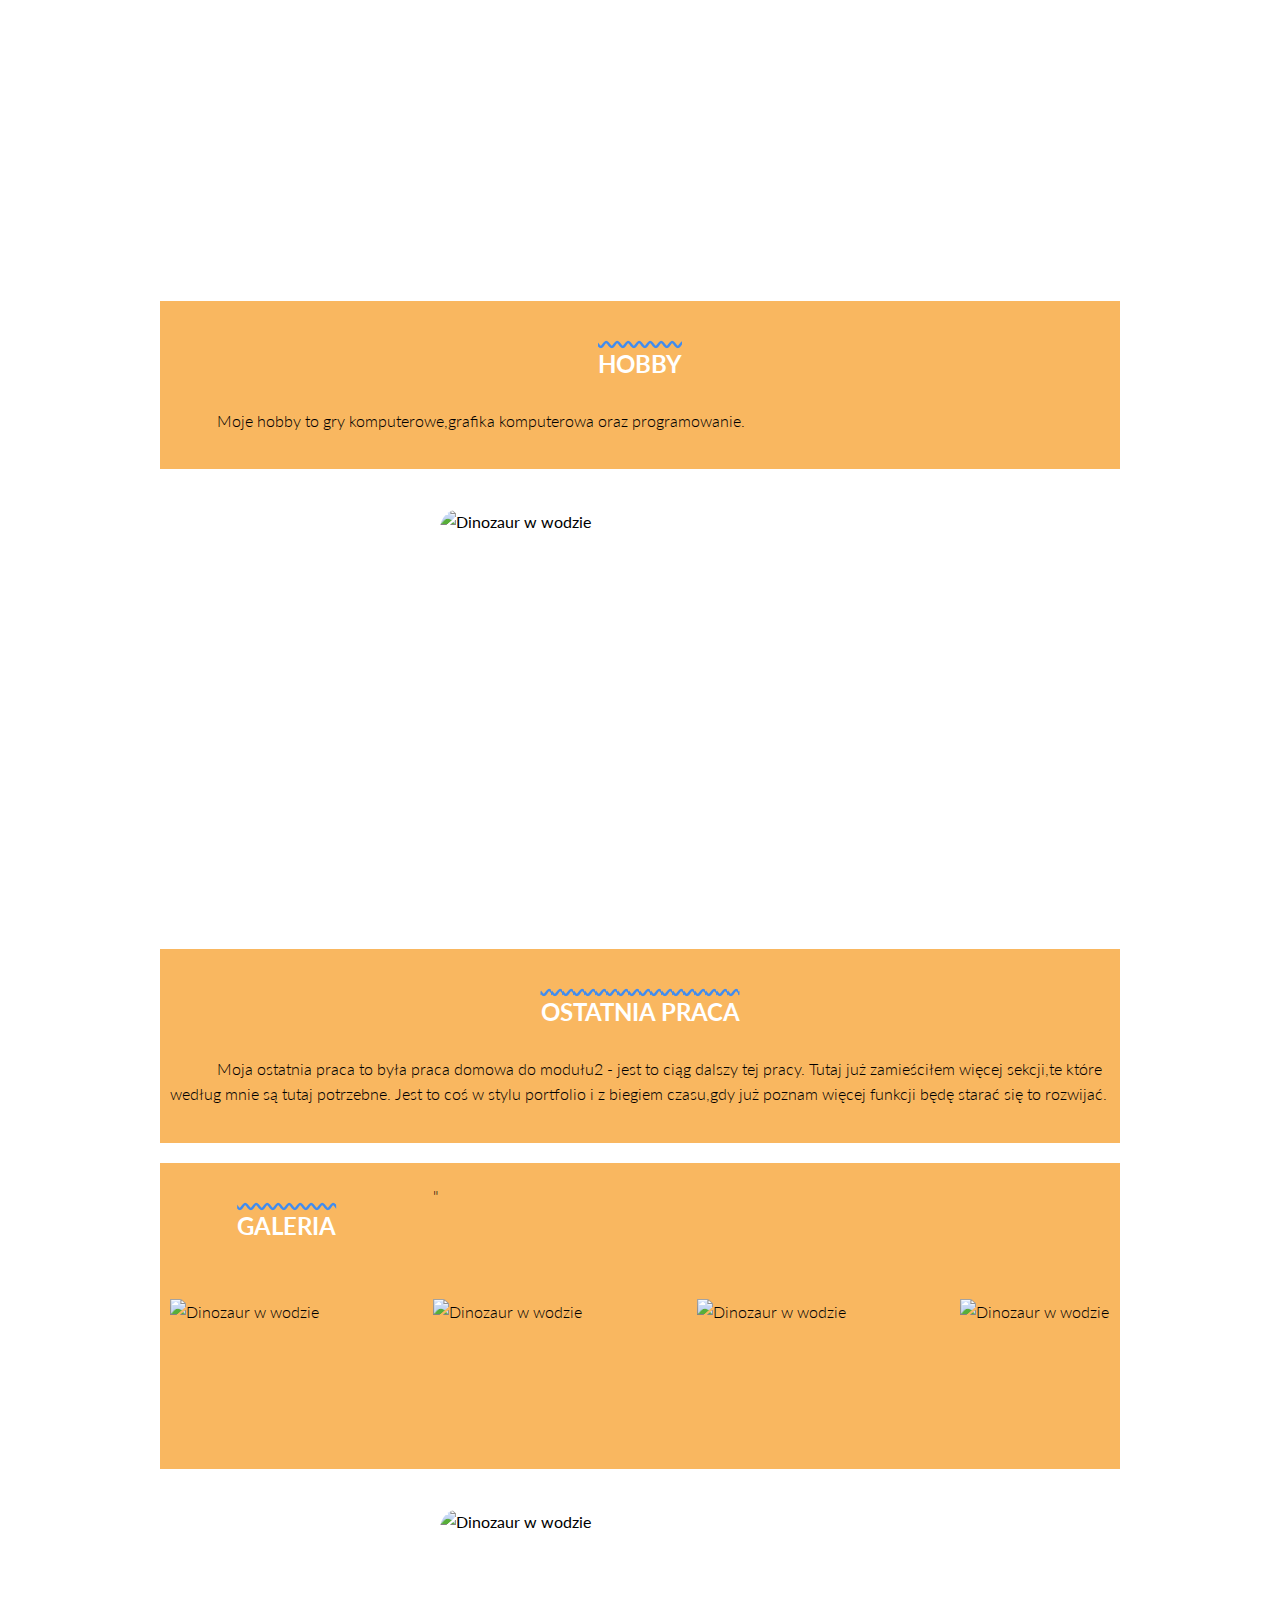
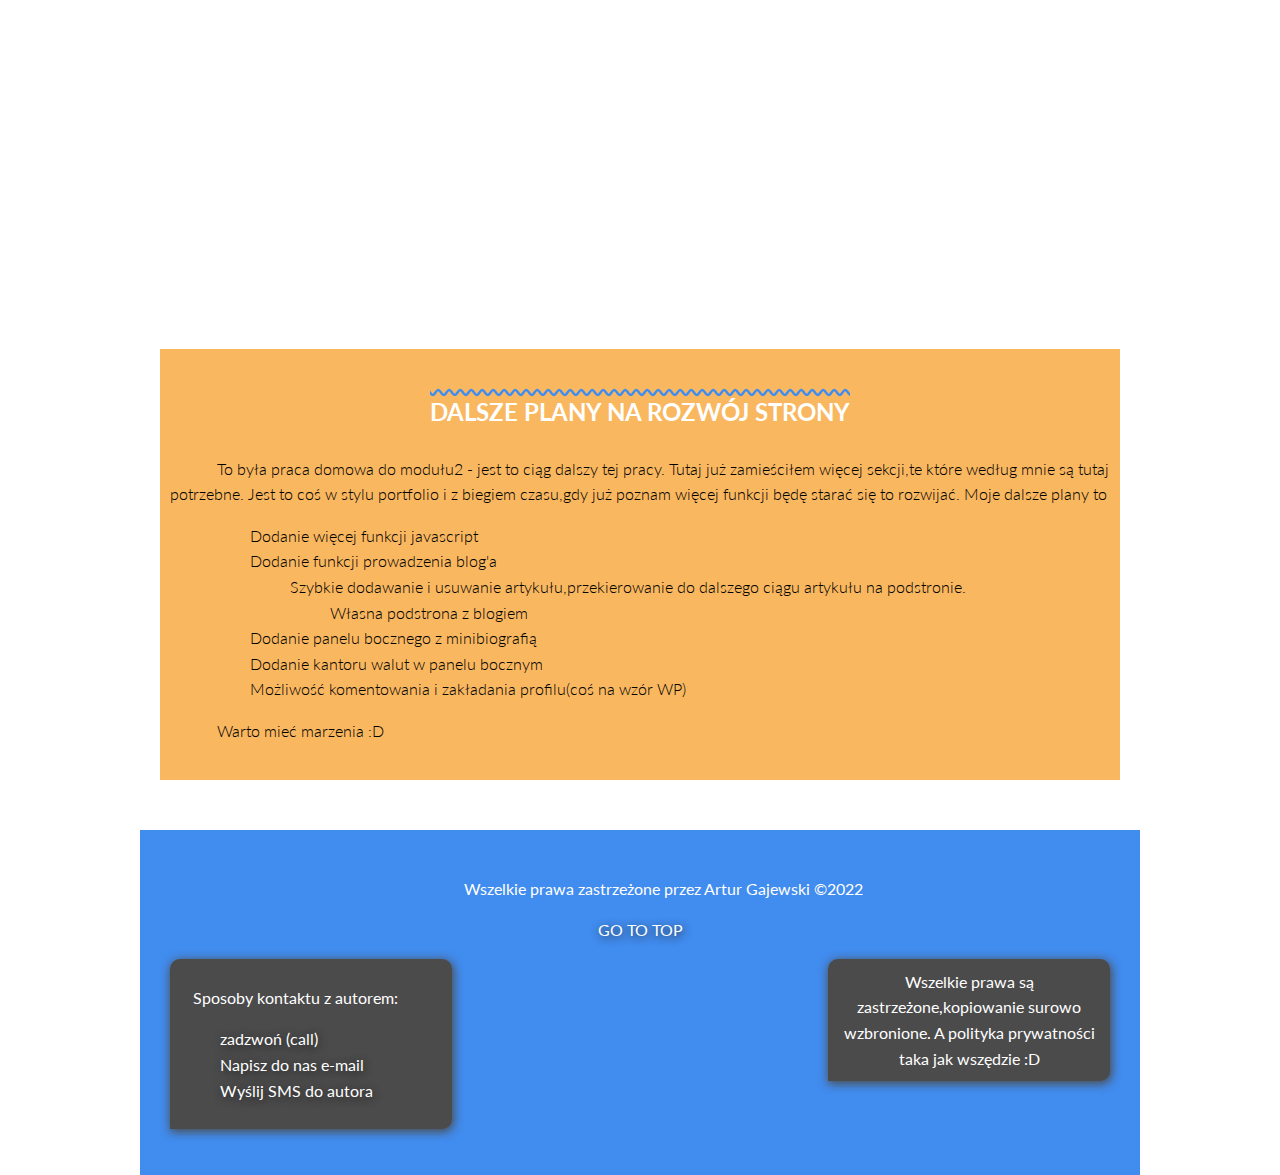
==== commit ccbcfa7b: "added grid and media queriess" ====
--- a/index.html
+++ b/index.html
@@ -55,7 +55,8 @@
             </div>
             <div class="article__aboutMeMore">
                 <h2 class="section__tittle"> O mnie</h2>
-                <p class="paragraph">Cześć,mam na imię <strong>Artur</strong>.<br>Mam <b>25</b> lat,mieszkam w <i>Tczewie</i>,są to
+                <p class="paragraph">Cześć,mam na imię <strong>Artur</strong>.<br>Mam <b>25</b> lat,mieszkam w
+                    <i>Tczewie</i>,są to
                     <em>okolice
                         Trójmiasta.</em>
                 </p>
@@ -132,10 +133,24 @@
             </div>
             <div class="article__aboutMeMore">
                 <p class="section__tittle"> Ostatnia Praca </h3>
-                <p class="paragraph">Moja ostatnia praca to była praca domowa do modułu2 - jest to ciąg dalszy tej pracy.
+                <p class="paragraph">Moja ostatnia praca to była praca domowa do modułu2 - jest to ciąg dalszy tej
+                    pracy.
                     Tutaj już zamieściłem więcej sekcji,te które według mnie są tutaj potrzebne. Jest to coś w stylu
                     portfolio i z biegiem czasu,gdy już poznam więcej funkcji będę starać się to rozwijać.
                 </p>
+            </div>
+        </section>
+        <section id="gallery">
+            <div class="article__aboutMe grid__gallery">
+                <p class="section__tittle"> Galeria</h3>
+                <div class="grid__item grid__item--wrap"> <img class="grid__image" src="https://i.ibb.co/nnDmrd6/fr.png"
+                        alt="Dinozaur w wodzie"></div>
+                <div class="grid__item grid__item--wrap"> <img class="grid__image"
+                        src="https://i.ibb.co/kXwbJT5/fr4.png" alt="Dinozaur w wodzie"></div>
+                <div class="grid__item grid__item--wrap"> <img class="grid__image"
+                        src="https://i.ibb.co/V9R0F4C/fr3.jpg" alt="Dinozaur w wodzie"></div>"
+                <div class="grid__item grid__item--wrap"> <img class="grid__image"
+                        src="https://i.ibb.co/V9R0F4C/fr3.jpg" alt="Dinozaur w wodzie"></div>
             </div>
         </section>
         <section id="rozwoj-strony">
@@ -170,37 +185,37 @@
                 <p class="paragraph"> Warto mieć marzenia :D</p>
             </div>
         </section>
-    <footer id="stopka" class="footer">
-        <p class="paragraph"> Wszelkie prawa zastrzeżone przez Artur Gajewski &copy;2022</p>
-        <a class="footer__gotop" href="#top"> Go to top</a>
-        <p class="paragraph">
-        <div class="footer__privatePolitics">
-            Wszelkie prawa są zastrzeżone,kopiowanie surowo wzbronione.
-            A polityka prywatności taka jak wszędzie :D
-        </div>
-        <nav id="linki-stopka" class="navigation__footer">
-
+        <footer id="stopka" class="footer">
+            <p class="paragraph"> Wszelkie prawa zastrzeżone przez Artur Gajewski &copy;2022</p>
+            <a class="footer__gotop" href="#top"> Go to top</a>
             <p class="paragraph">
-                Sposoby kontaktu z autorem:
+            <div class="footer__privatePolitics">
+                Wszelkie prawa są zastrzeżone,kopiowanie surowo wzbronione.
+                A polityka prywatności taka jak wszędzie :D
+            </div>
+            <nav id="linki-stopka" class="navigation__footer">
+
+                <p class="paragraph">
+                    Sposoby kontaktu z autorem:
+                </p>
+                <ul>
+                    <ol class="footer__organizeListChange">
+                        <a class="footer__links" href="tel:+48513284900"> zadzwoń (call)</a>
+                    </ol>
+                    <ol class="footer__organizeListChange">
+                        <a class="footer__links"
+                            href="mailto:arturgaj6@wp.pl?subject=Wiadomość%20z%20TwojePierwszaStrona&body=Świetna strona,dodaj w email coś od siebie a ja Cię pozdrawiam serdecznie :) Miłego dnia Ci życzę :)">Napisz
+                            do nas e-mail</a>
+                    </ol>
+                    <ol class="footer__organizeListChange">
+                        <a class="footer__links" href="sms:+48513284900">Wyślij SMS do autora</a>
+                    </ol>
+                </ul>
+            </nav>
             </p>
-            <ul>
-                <ol class="footer__organizeListChange">
-                    <a class="footer__links" href="tel:+48513284900"> zadzwoń (call)</a>
-                </ol>
-                <ol class="footer__organizeListChange">
-                    <a class="footer__links"
-                        href="mailto:arturgaj6@wp.pl?subject=Wiadomość%20z%20TwojePierwszaStrona&body=Świetna strona,dodaj w email coś od siebie a ja Cię pozdrawiam serdecznie :) Miłego dnia Ci życzę :)">Napisz
-                        do nas e-mail</a>
-                </ol>
-                <ol class="footer__organizeListChange">
-                    <a class="footer__links" href="sms:+48513284900">Wyślij SMS do autora</a>
-                </ol>
-            </ul>
-        </nav>
-        </p>
-
-    </footer>
-</main>
+
+        </footer>
+    </main>
 </body>
 
 </html>--- a/css/article.css
+++ b/css/article.css
@@ -3,7 +3,7 @@
 }
 
 .article__aboutMeMore {
-    margin: 0;
+    margin: 20px;
     background-color: rgb(249, 183, 96);
     padding: 20px 10px;
     font-family: "Lato", sans-serif;
@@ -27,9 +27,61 @@
 .section__tittle {
     text-align: center;
     font-family: 'Lato', sans-serif;
-    font-size: 23px;
+    font-size: 24px;
     font-weight: 700;
     color: #fff;
     text-decoration: overline wavy rgb(65, 140, 239);
     text-transform: uppercase;
+}
+
+.grid__gallery {
+    margin: 20px;
+    background-color: rgb(249, 183, 96);
+    padding: 20px 10px;
+    font-family: "Lato", sans-serif;
+    font-size: 16px;
+    font-weight: 300;
+    line-height: 1.6;
+    display: grid;
+    grid-template-columns: repeat(3, 1fr);
+    grid-gap: 30px;
+}
+
+@media (max-width: 767px) {
+    .grid__gallery {
+        display: flex;
+        flex-wrap: wrap;
+    }
+}
+
+.grid__item {
+    display: grid;
+    grid-row-start: 2;
+    grid-gap: 20px;
+    min-width: 150px;
+    min-height: 150px;
+    max-width: 300px;
+    max-height: 300px;
+}
+
+@media (max-width: 767px) {
+    .grid-item {
+        max-width: 150px;
+        max-height: 150px;
+    }
+}
+
+.grid__image {
+    display: grid;
+    width: 100%;
+    height: 100%;
+    max-width: 300px;
+    max-height: 300px;
+}
+
+@media (max-width: 760px) {
+    .grid__image {
+        min-width: 150px;
+        min-height: 150px;
+    }
 }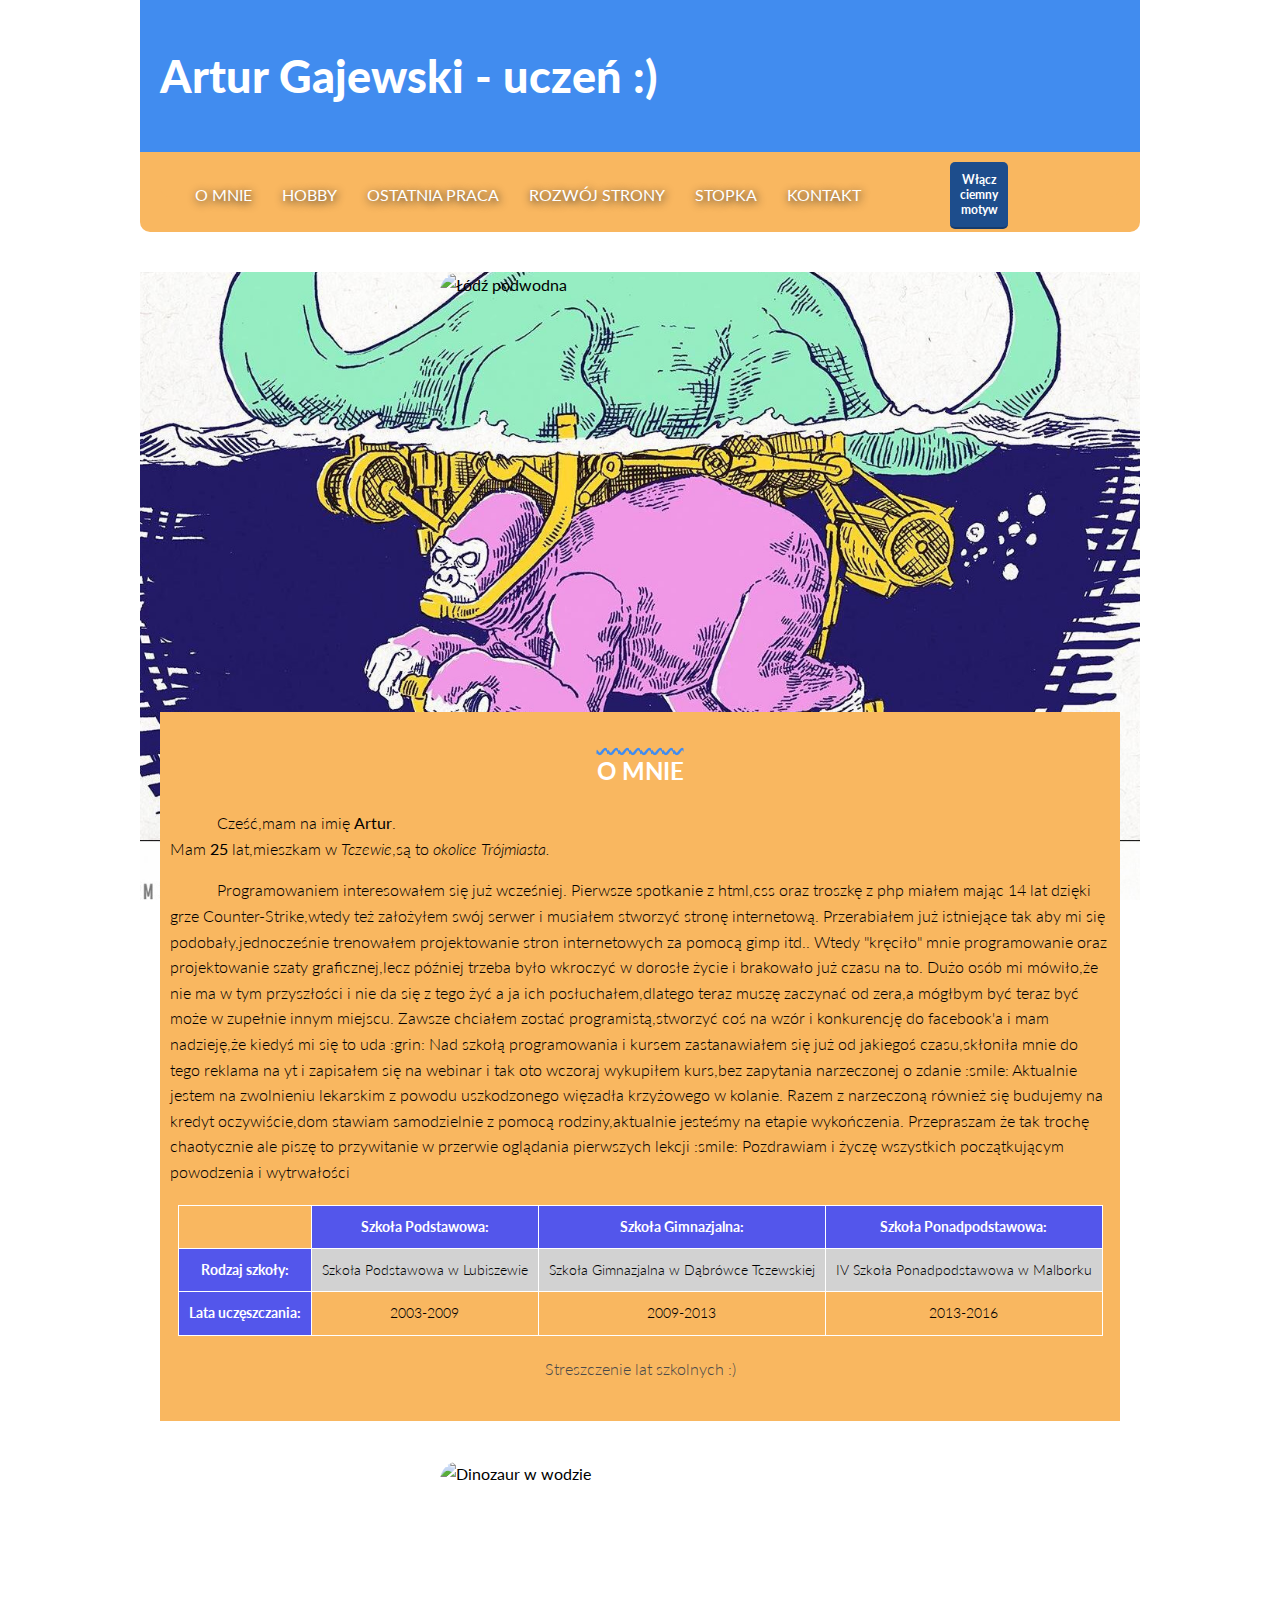
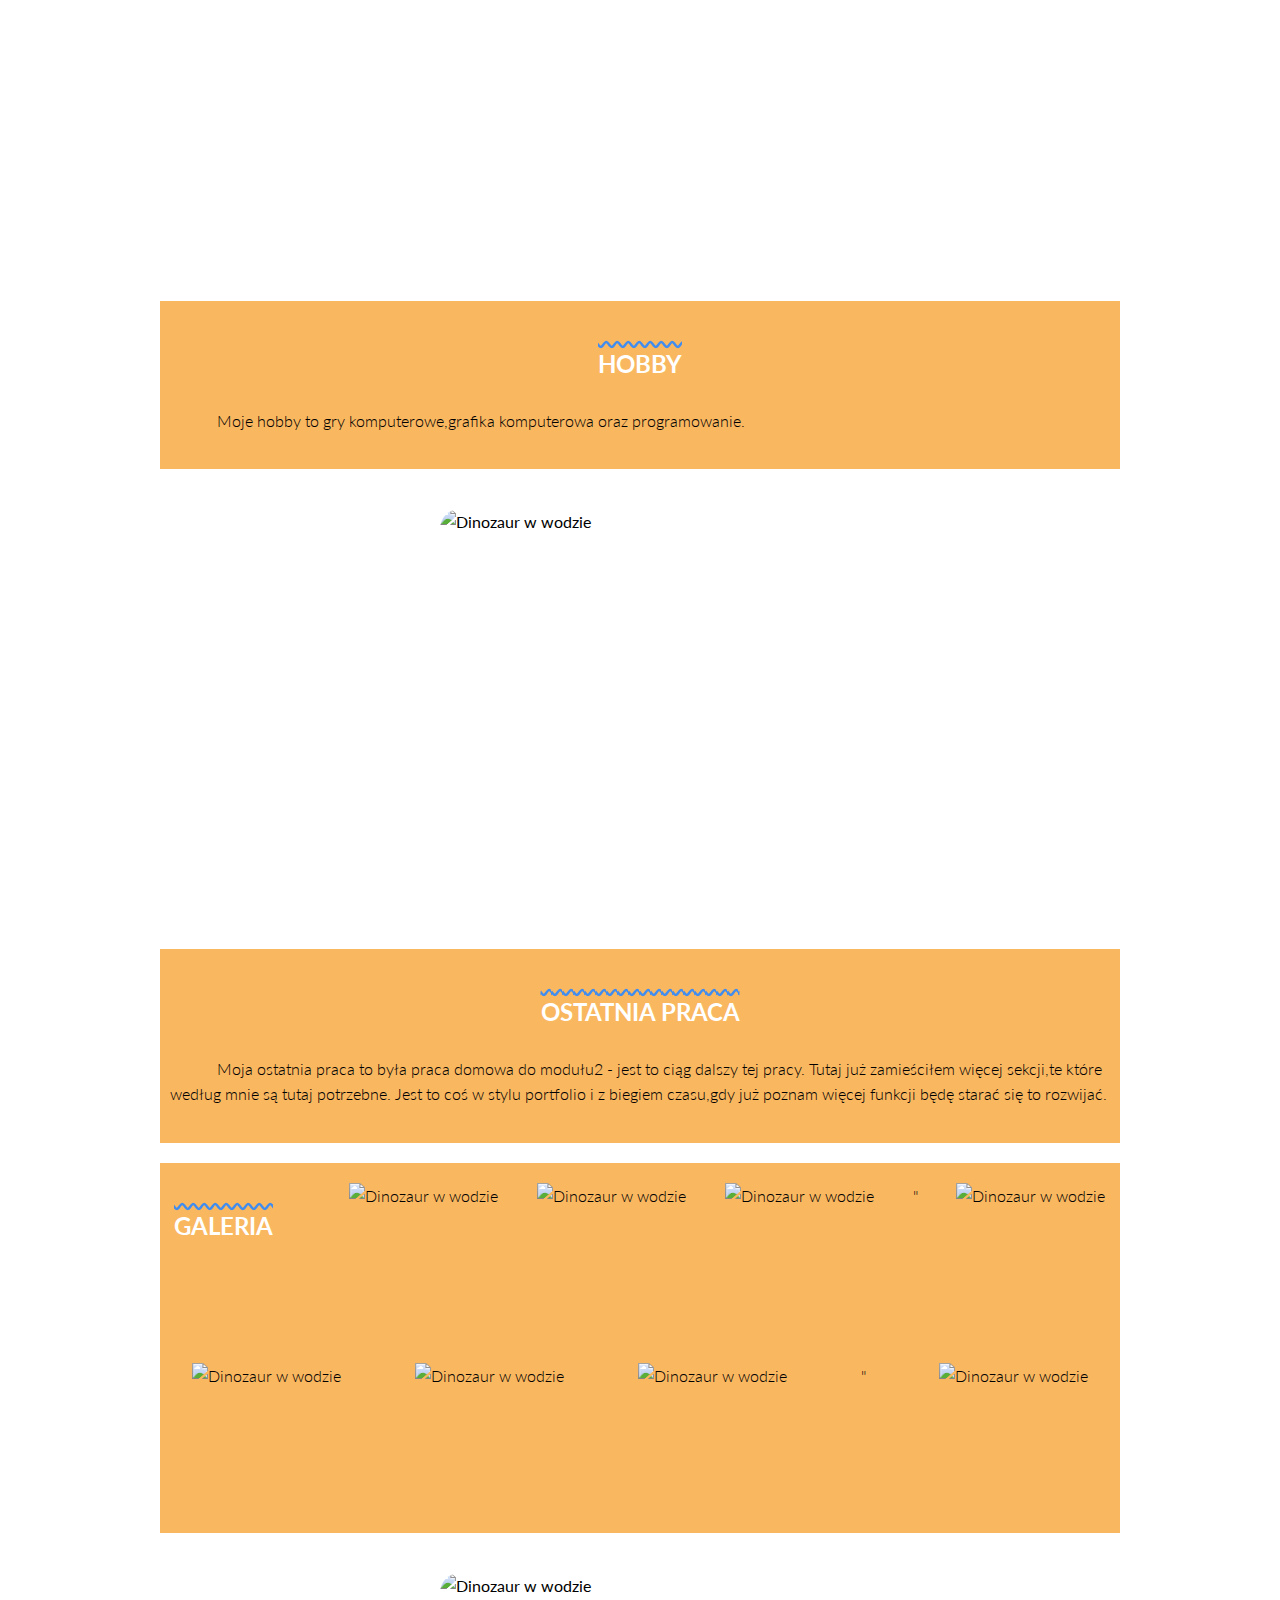
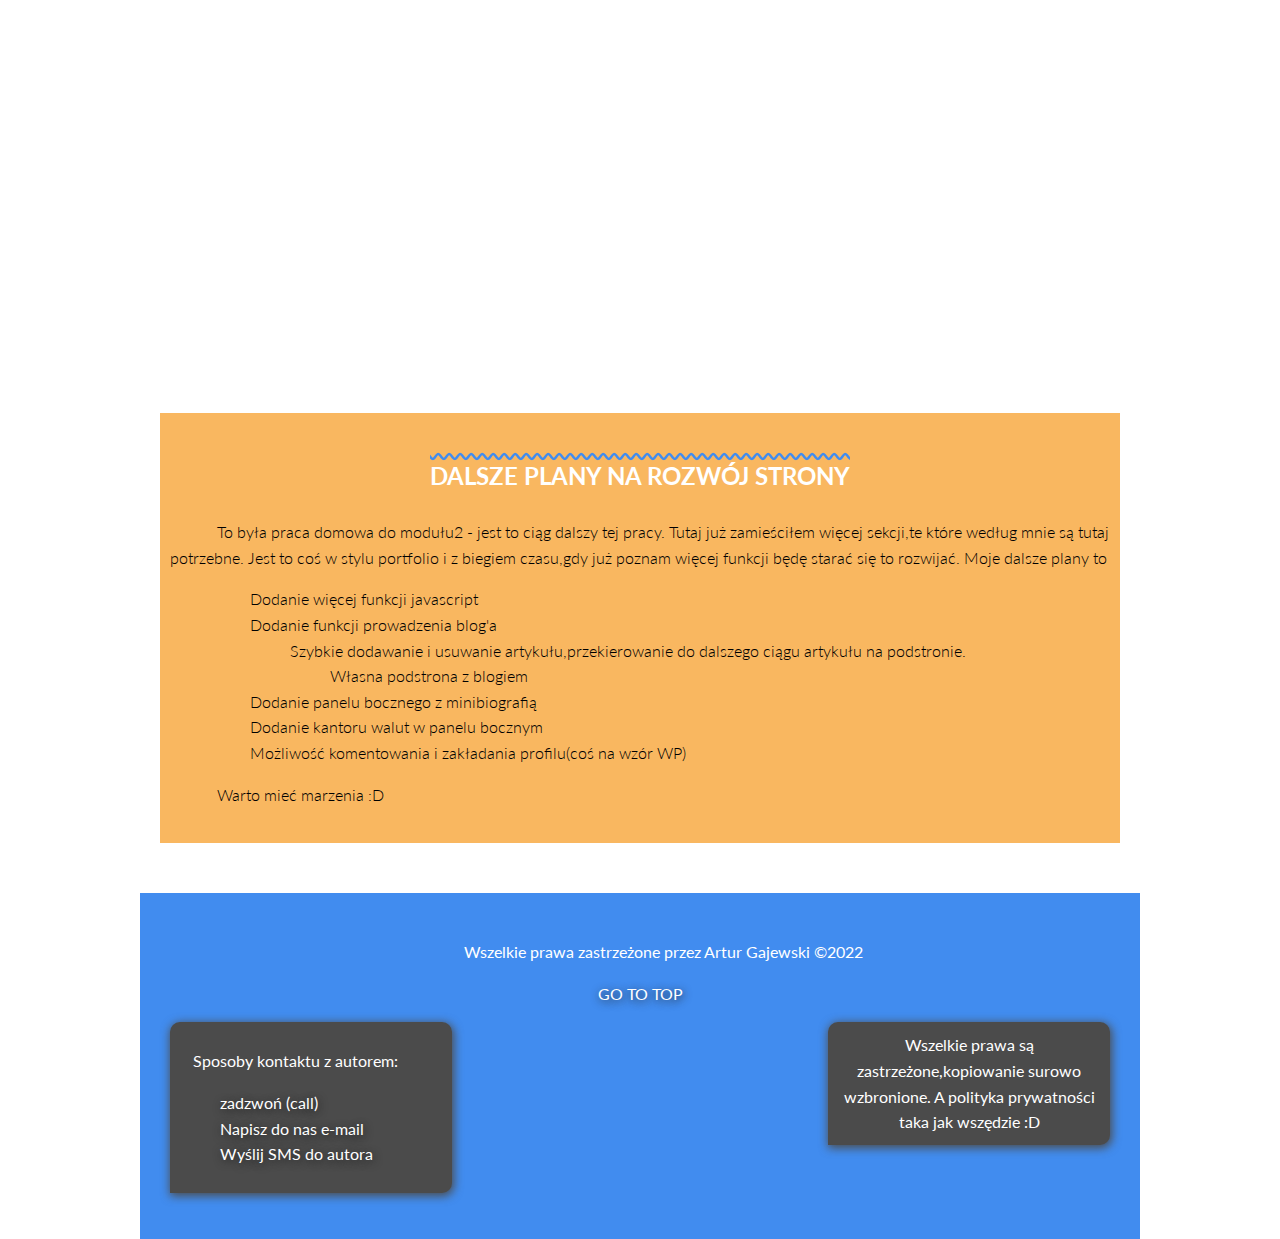
==== commit c7056966: "added grid to gallery and media queriess" ====
--- a/index.html
+++ b/index.html
@@ -13,6 +13,7 @@
     <link href="css/article.css" rel="stylesheet">
     <link href="css/table.css" rel="stylesheet">
     <link href="css/footer.css" rel="stylesheet">
+    <link href="css/grid.css" rel="stylesheet">
     <link rel="stylesheet" href="https://cdnjs.cloudflare.com/ajax/libs/normalize/8.0.1/normalize.min.css"
         integrity="sha512-NhSC1YmyruXifcj/KFRWoC561YpHpc5Jtzgvbuzx5VozKpWvQ+4nXhPdFgmx8xqexRcpAglTj9sIBWINXa8x5w=="
         crossorigin="anonymous" referrerpolicy="no-referrer" />
@@ -141,17 +142,26 @@
             </div>
         </section>
         <section id="gallery">
-            <div class="article__aboutMe grid__gallery">
-                <p class="section__tittle"> Galeria</h3>
-                <div class="grid__item grid__item--wrap"> <img class="grid__image" src="https://i.ibb.co/nnDmrd6/fr.png"
+            <div class="grid__gallery">
+                <p class="section__tittle"> Galeria</h3></p>
+                <p>
+                <div class="grid__item"> <img class="grid__image" src="https://i.ibb.co/nnDmrd6/fr.png"
                         alt="Dinozaur w wodzie"></div>
-                <div class="grid__item grid__item--wrap"> <img class="grid__image"
+                <div class="grid__item"> <img class="grid__image"
                         src="https://i.ibb.co/kXwbJT5/fr4.png" alt="Dinozaur w wodzie"></div>
-                <div class="grid__item grid__item--wrap"> <img class="grid__image"
+                <div class="grid__item"> <img class="grid__image"
                         src="https://i.ibb.co/V9R0F4C/fr3.jpg" alt="Dinozaur w wodzie"></div>"
-                <div class="grid__item grid__item--wrap"> <img class="grid__image"
+                <div class="grid__item"> <img class="grid__image"
                         src="https://i.ibb.co/V9R0F4C/fr3.jpg" alt="Dinozaur w wodzie"></div>
-            </div>
+                        <div class="grid__item"> <img class="grid__image" src="https://i.ibb.co/nnDmrd6/fr.png"
+                            alt="Dinozaur w wodzie"></div>
+                    <div class="grid__item"> <img class="grid__image"
+                            src="https://i.ibb.co/kXwbJT5/fr4.png" alt="Dinozaur w wodzie"></div>
+                    <div class="grid__item"> <img class="grid__image"
+                            src="https://i.ibb.co/V9R0F4C/fr3.jpg" alt="Dinozaur w wodzie"></div>"
+                    <div class="grid__item"> <img class="grid__image"
+                            src="https://i.ibb.co/V9R0F4C/fr3.jpg" alt="Dinozaur w wodzie"></div>
+            </div></p>
         </section>
         <section id="rozwoj-strony">
             <div class="article__aboutMe">
--- a/css/article.css
+++ b/css/article.css
@@ -32,56 +32,4 @@
     color: #fff;
     text-decoration: overline wavy rgb(65, 140, 239);
     text-transform: uppercase;
-}
-
-.grid__gallery {
-    margin: 20px;
-    background-color: rgb(249, 183, 96);
-    padding: 20px 10px;
-    font-family: "Lato", sans-serif;
-    font-size: 16px;
-    font-weight: 300;
-    line-height: 1.6;
-    display: grid;
-    grid-template-columns: repeat(3, 1fr);
-    grid-gap: 30px;
-}
-
-@media (max-width: 767px) {
-    .grid__gallery {
-        display: flex;
-        flex-wrap: wrap;
-    }
-}
-
-.grid__item {
-    display: grid;
-    grid-row-start: 2;
-    grid-gap: 20px;
-    min-width: 150px;
-    min-height: 150px;
-    max-width: 300px;
-    max-height: 300px;
-}
-
-@media (max-width: 767px) {
-    .grid-item {
-        max-width: 150px;
-        max-height: 150px;
-    }
-}
-
-.grid__image {
-    display: grid;
-    width: 100%;
-    height: 100%;
-    max-width: 300px;
-    max-height: 300px;
-}
-
-@media (max-width: 760px) {
-    .grid__image {
-        min-width: 150px;
-        min-height: 150px;
-    }
 }--- a/css/grid.css
+++ b/css/grid.css
@@ -0,0 +1,69 @@
+.grid__gallery {
+    margin: 20px;
+    max-width: 960px;
+    background-color: rgb(249, 183, 96);
+    padding: 20px 10px;
+    font-family: "Lato", sans-serif;
+    font-size: 16px;
+    font-weight: 300;
+    line-height: 1.6;
+    display: grid;
+    grid-template-columns: repeat(auto-fill, minmax(200px, 1fr));
+    grid-auto-rows: 200px 250px;
+    grid-gap: 30px;
+}
+
+@media (max-width: 767px) {
+    .grid__gallery {
+        display: flex;
+        flex-wrap: wrap;
+    }
+}
+
+@media (min-width: 768px) {
+    .grid__gallery {
+        display: flex;
+        flex-wrap: wrap;
+        justify-content: space-around;
+align-content: space-around;
+    }
+}
+
+.grid__item {
+    display: grid;
+    grid-row-start: 2;
+    grid-row-end: 5;
+    grid-gap: 20px;
+    min-width: 150px;
+    min-height: 150px;
+    max-width: 300px;
+    max-height: 300px;
+}
+
+@media (max-width: 767px) {
+    .grid-item {
+        max-width: 150px;
+        max-height: 150px;
+    }
+}
+
+.grid__image {
+    display: grid;
+    width: 100%;
+    height: 100%;
+    max-width: 300px;
+    max-height: 300px;
+}
+
+@media (max-width: 760px) {
+    .grid__image {
+        min-width: 150px;
+        min-height: 150px;
+    }
+}
+
+.grid__image--last {
+    display: grid;
+    grid-column-start: 2;
+    grid-column-end: 5;
+}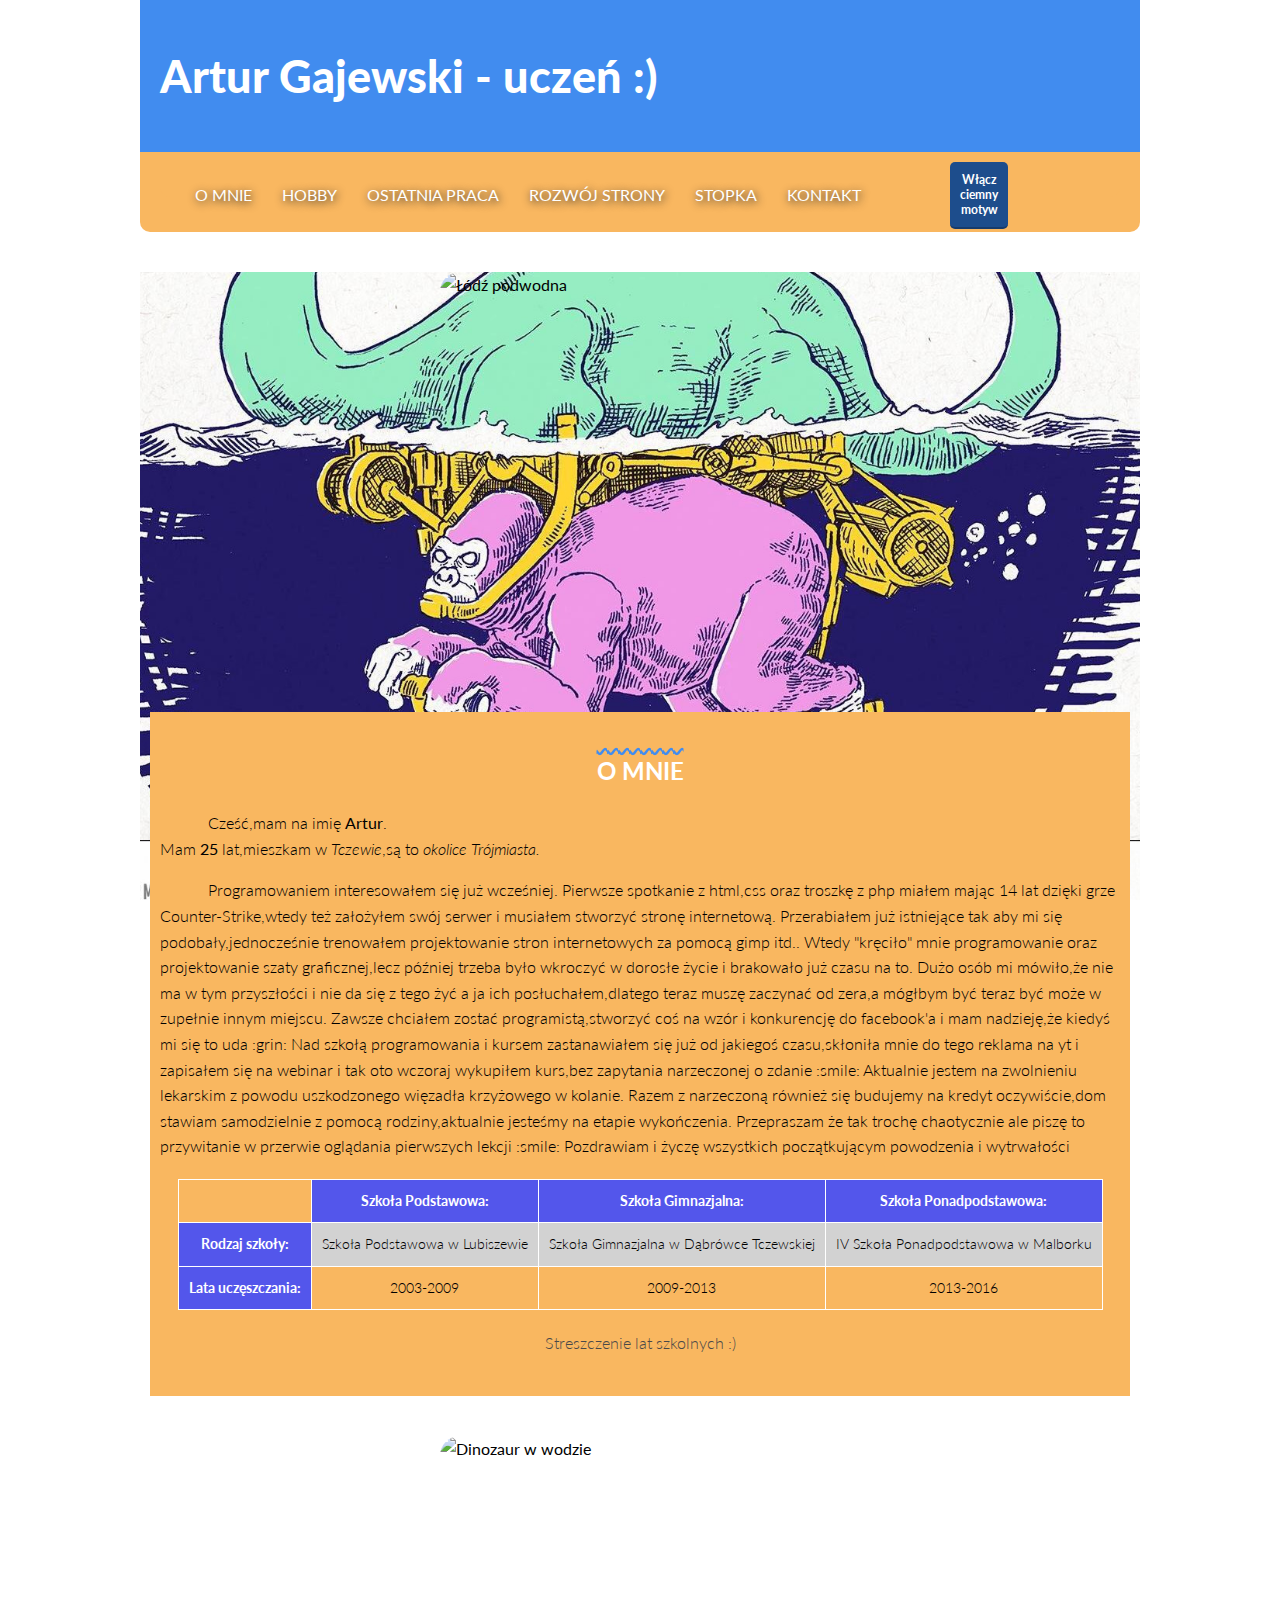
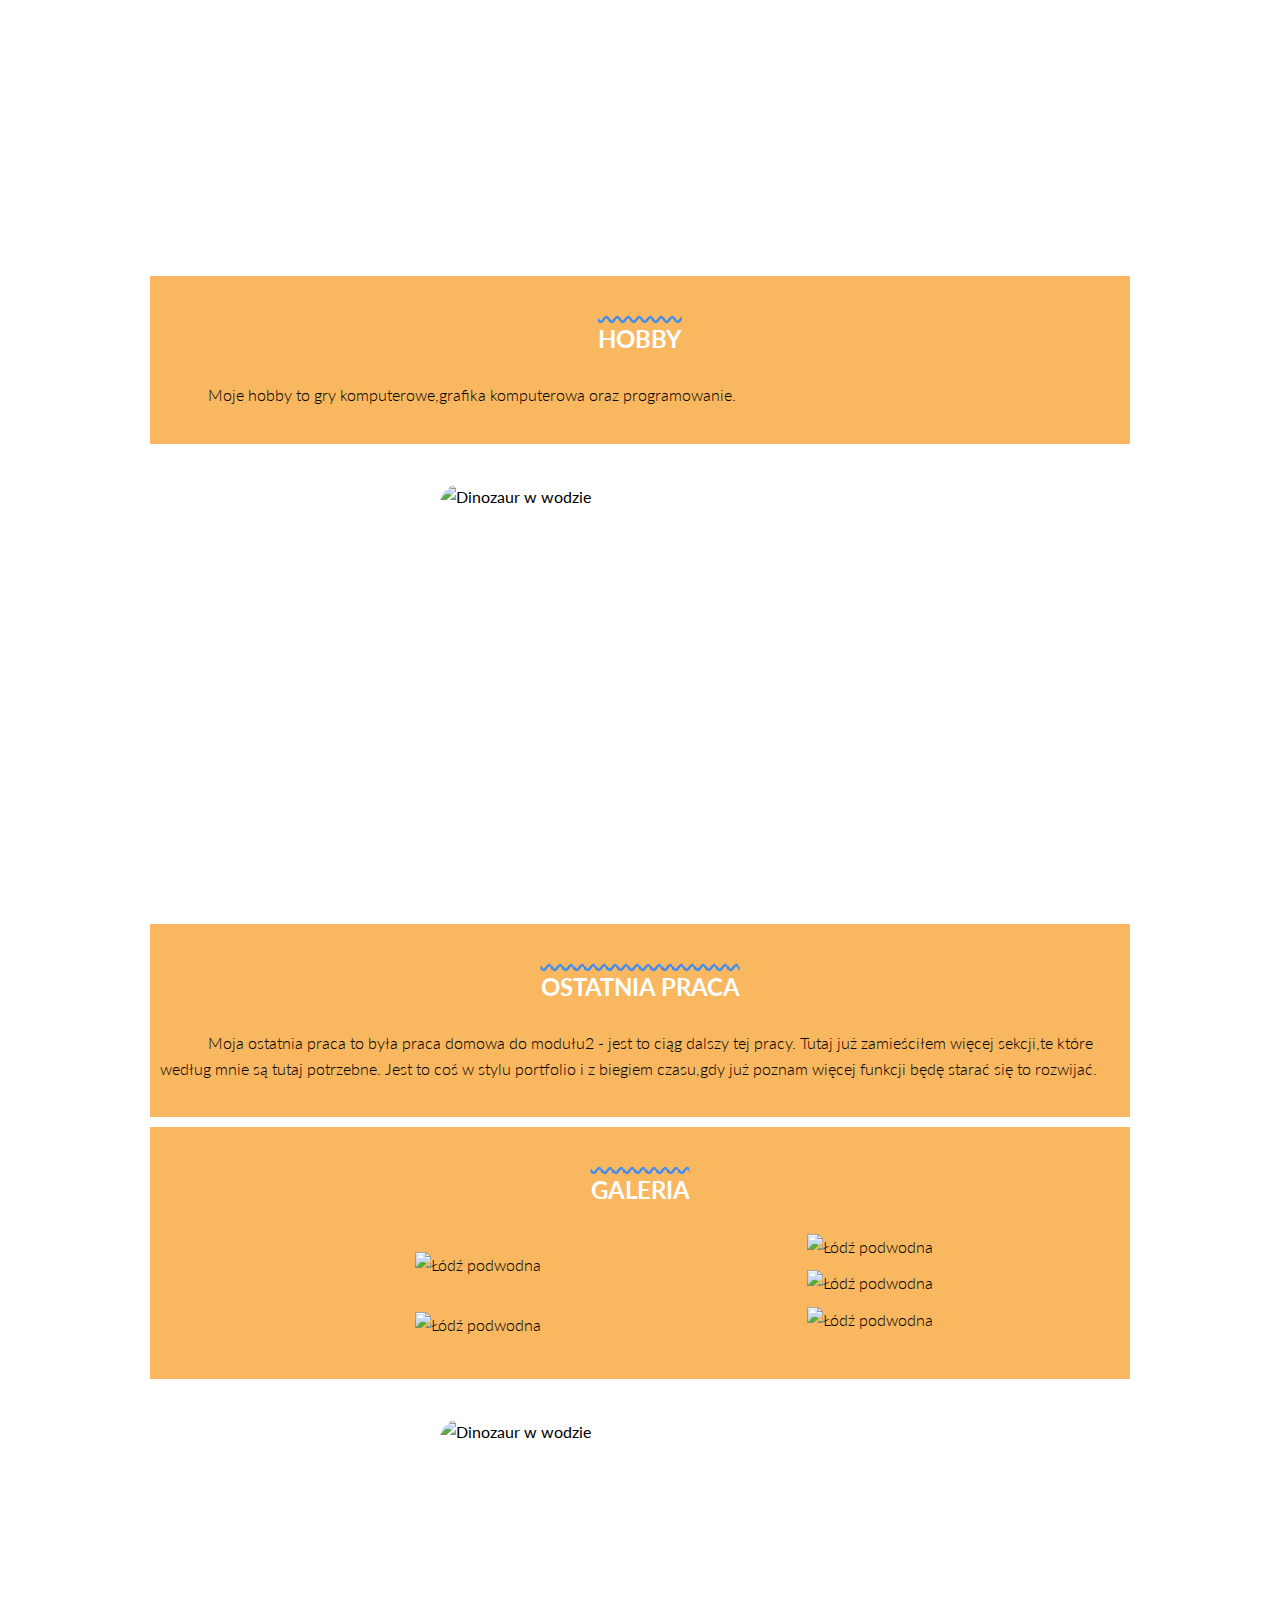
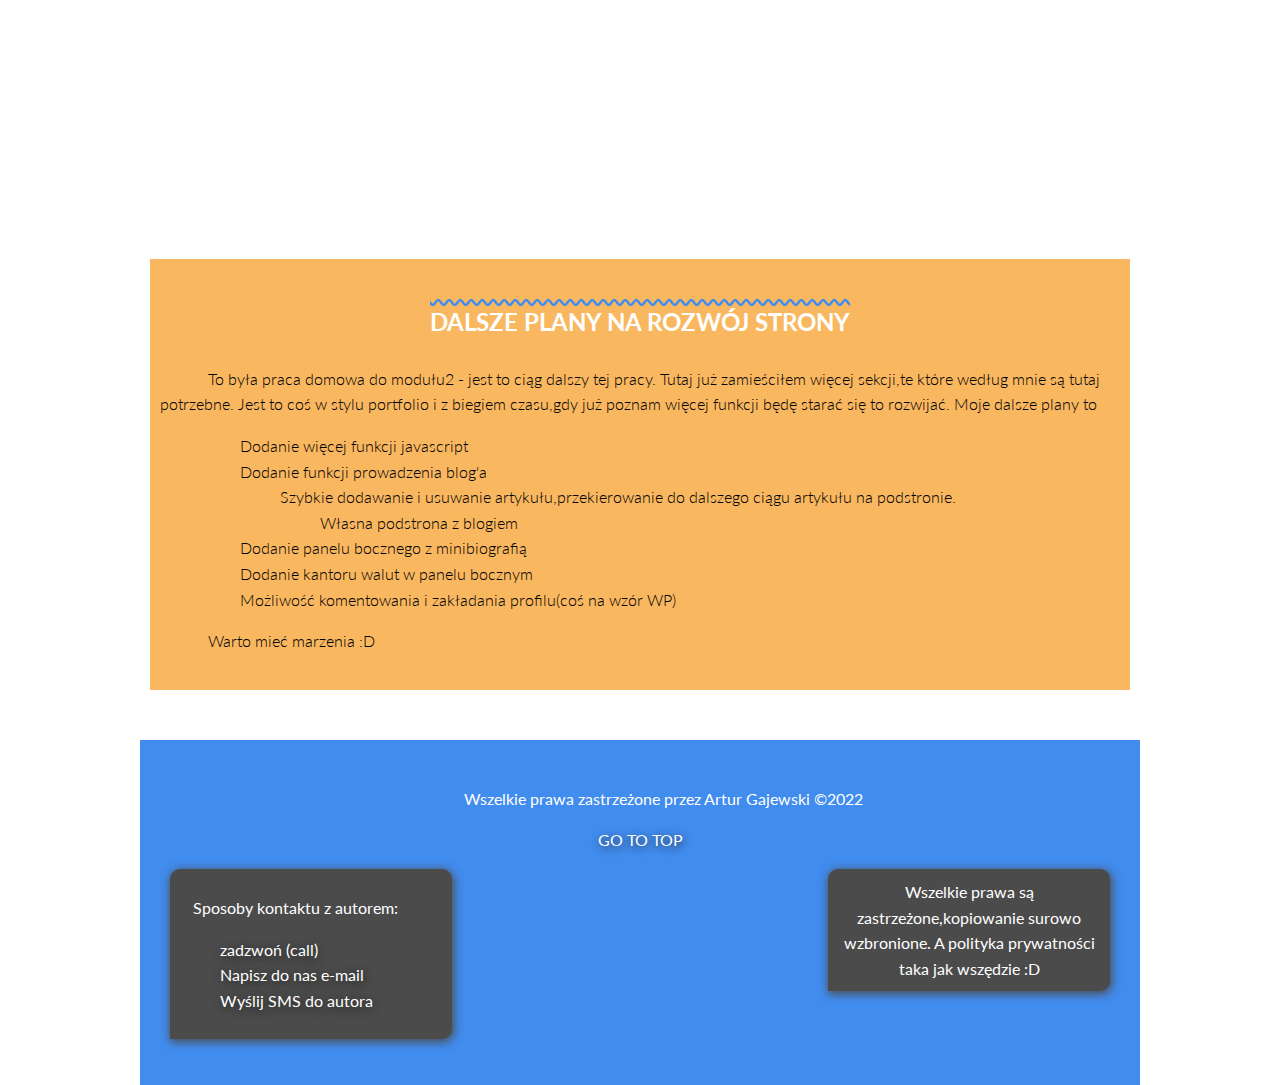
==== commit 63b2a234: "edited gallery grid" ====
--- a/index.html
+++ b/index.html
@@ -123,7 +123,7 @@
                     alt="Dinozaur w wodzie">
             </div>
             <div class="article__aboutMeMore">
-                <p class="section__tittle"> Hobby </h3>
+                <h3 class="section__tittle"> Hobby </h3>
                 <p class="paragraph">Moje hobby to gry komputerowe,grafika komputerowa oraz programowanie.</p>
             </div>
         </section>
@@ -133,7 +133,7 @@
                     alt="Dinozaur w wodzie">
             </div>
             <div class="article__aboutMeMore">
-                <p class="section__tittle"> Ostatnia Praca </h3>
+                <h3 class="section__tittle"> Ostatnia Praca </h3>
                 <p class="paragraph">Moja ostatnia praca to była praca domowa do modułu2 - jest to ciąg dalszy tej
                     pracy.
                     Tutaj już zamieściłem więcej sekcji,te które według mnie są tutaj potrzebne. Jest to coś w stylu
@@ -141,27 +141,22 @@
                 </p>
             </div>
         </section>
-        <section id="gallery">
-            <div class="grid__gallery">
-                <p class="section__tittle"> Galeria</h3></p>
-                <p>
-                <div class="grid__item"> <img class="grid__image" src="https://i.ibb.co/nnDmrd6/fr.png"
-                        alt="Dinozaur w wodzie"></div>
-                <div class="grid__item"> <img class="grid__image"
-                        src="https://i.ibb.co/kXwbJT5/fr4.png" alt="Dinozaur w wodzie"></div>
-                <div class="grid__item"> <img class="grid__image"
-                        src="https://i.ibb.co/V9R0F4C/fr3.jpg" alt="Dinozaur w wodzie"></div>"
-                <div class="grid__item"> <img class="grid__image"
-                        src="https://i.ibb.co/V9R0F4C/fr3.jpg" alt="Dinozaur w wodzie"></div>
-                        <div class="grid__item"> <img class="grid__image" src="https://i.ibb.co/nnDmrd6/fr.png"
-                            alt="Dinozaur w wodzie"></div>
-                    <div class="grid__item"> <img class="grid__image"
-                            src="https://i.ibb.co/kXwbJT5/fr4.png" alt="Dinozaur w wodzie"></div>
-                    <div class="grid__item"> <img class="grid__image"
-                            src="https://i.ibb.co/V9R0F4C/fr3.jpg" alt="Dinozaur w wodzie"></div>"
-                    <div class="grid__item"> <img class="grid__image"
-                            src="https://i.ibb.co/V9R0F4C/fr3.jpg" alt="Dinozaur w wodzie"></div>
-            </div></p>
+        <section id="gallery" class="article__aboutMe">
+            <div class="article__aboutMeMore">
+                <h3 class="section__tittle"> Galeria </h3>
+                <p class="grid__gallery">
+<img class="grid__item" src="https://i.ibb.co/nnDmrd6/fr.png"
+    alt="Łódź podwodna">
+    <img class="grid__item--footer"src="https://i.ibb.co/kXwbJT5/fr4.png"
+        alt="Łódź podwodna">
+        <img class="grid__item"src="https://i.ibb.co/nnDmrd6/fr.png"
+            alt="Łódź podwodna">
+            <img class="grid__item"src="https://i.ibb.co/nnDmrd6/fr.png"
+            alt="Łódź podwodna">
+            <img class="grid__item--header"src="https://i.ibb.co/nnDmrd6/fr.png"
+            alt="Łódź podwodna">
+                </p>
+            </div>
         </section>
         <section id="rozwoj-strony">
             <div class="article__aboutMe">
--- a/css/article.css
+++ b/css/article.css
@@ -3,7 +3,7 @@
 }
 
 .article__aboutMeMore {
-    margin: 20px;
+    margin: 10px;
     background-color: rgb(249, 183, 96);
     padding: 20px 10px;
     font-family: "Lato", sans-serif;
--- a/css/grid.css
+++ b/css/grid.css
@@ -1,69 +1,39 @@
 .grid__gallery {
-    margin: 20px;
-    max-width: 960px;
-    background-color: rgb(249, 183, 96);
-    padding: 20px 10px;
-    font-family: "Lato", sans-serif;
-    font-size: 16px;
-    font-weight: 300;
-    line-height: 1.6;
     display: grid;
-    grid-template-columns: repeat(auto-fill, minmax(200px, 1fr));
-    grid-auto-rows: 200px 250px;
-    grid-gap: 30px;
-}
-
-@media (max-width: 767px) {
-    .grid__gallery {
-        display: flex;
-        flex-wrap: wrap;
-    }
-}
-
-@media (min-width: 768px) {
-    .grid__gallery {
-        display: flex;
-        flex-wrap: wrap;
-        justify-content: space-around;
-align-content: space-around;
-    }
+    grid-gap: 11px;
+    grid-template-columns: repeat(3, 1fr);
+    grid-template-areas:
+        "hd hd"
+        "hd hd"
+        "ft ft"
+        "ft ft"
+    ;
 }
 
 .grid__item {
     display: grid;
-    grid-row-start: 2;
-    grid-row-end: 5;
-    grid-gap: 20px;
-    min-width: 150px;
-    min-height: 150px;
     max-width: 300px;
     max-height: 300px;
+grid-row-gap: 10px;
+grid-column-gap: 20px;
+
 }
 
-@media (max-width: 767px) {
-    .grid-item {
-        max-width: 150px;
-        max-height: 150px;
-    }
+.grid__item--header {
+    display: grid;
+    grid-area: hd;
+    align-self: center;
+    justify-self: center;
+}
+
+.grid__item--footer {
+    display: grid;
+    grid-area: ft;
+    align-self: center;
+    justify-self: center;
 }
 
 .grid__image {
     display: grid;
-    width: 100%;
-    height: 100%;
-    max-width: 300px;
-    max-height: 300px;
-}
 
-@media (max-width: 760px) {
-    .grid__image {
-        min-width: 150px;
-        min-height: 150px;
-    }
-}
-
-.grid__image--last {
-    display: grid;
-    grid-column-start: 2;
-    grid-column-end: 5;
 }